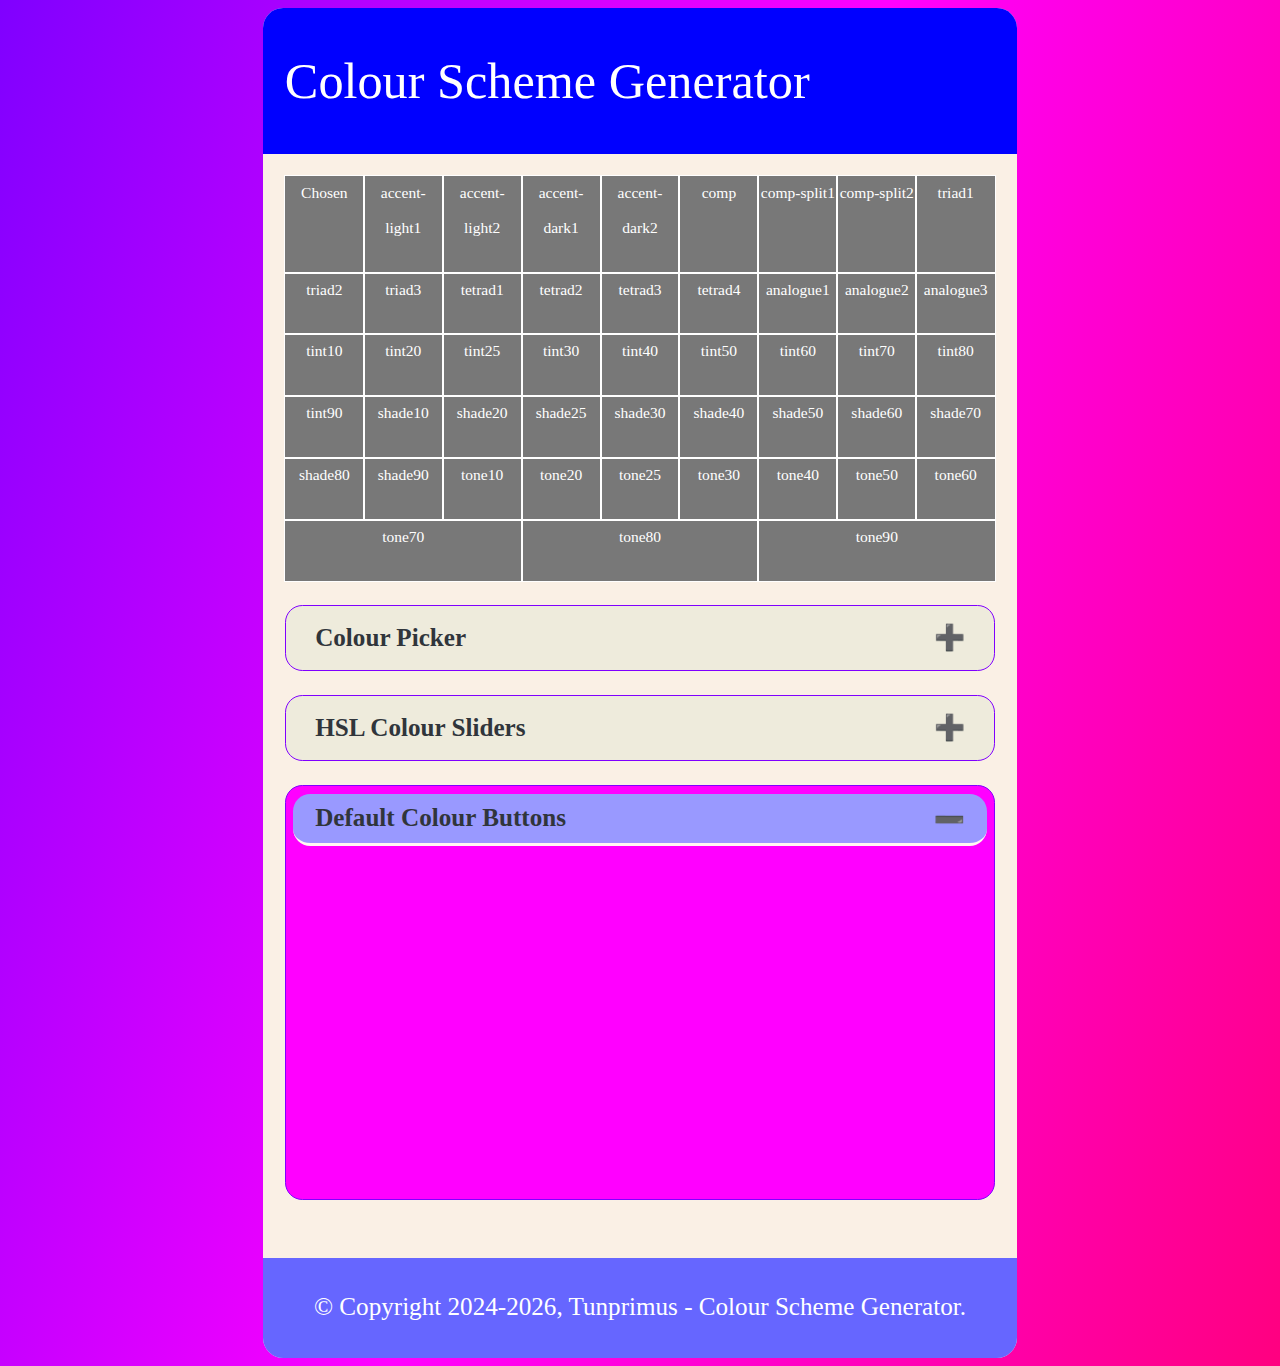
==== index.html @ 55b5ac32 "feat: Add more theme outputs" ====
<!DOCTYPE html>
<html lang="en-GB" dir="ltr">
<head>
	<meta charset="UTF-8">
	<meta name="viewport" content="width=device-width, initial-scale=1.0">
	<title>Colour Scheme Generator</title>
	<link rel="stylesheet" href="./src/css/style.css">
</head>
<body class="body">
	<div class="body-container">
		<header class="header">
			<h1 class="h1 page-title">Colour Scheme Generator</h1>
		</header>
		<main class="main">
			<!-- Display -->
			<section class="section section-output">
				<div class="output-div output-div__theme" id="output-div__theme" data-div-name="Chosen">Chosen</div>
				<div class="output-div output-div__accent-light1" id="output-div__accent-light1" data-div-name="accent-light1">accent-light1</div>
				<div class="output-div output-div__accent-light2" id="output-div__accent-light2" data-div-name="accent-light2">accent-light2</div>
				<div class="output-div output-div__accent-dark1" id="output-div__accent-dark1" data-div-name="accent-dark1">accent-dark1</div>
				<div class="output-div output-div__accent-dark2" id="output-div__accent-dark2" data-div-name="accent-dark2">accent-dark2</div>
				<div class="output-div output-div__complement" id="output-div__complement" data-div-name="comp">comp</div>
				<div class="output-div output-div__complement--split1" id="output-div__complement--split1" data-div-name="comp-split1">comp-split1</div>
				<div class="output-div output-div__complement--split2" id="output-div__complement--split2" data-div-name="comp-split2">comp-split2</div>
				<div class="output-div output-div__triad1" id="output-div__triad1" data-div-name="triad1">triad1</div>
				<div class="output-div output-div__triad2" id="output-div__triad2" data-div-name="triad2">triad2</div>
				<div class="output-div output-div__triad3" id="output-div__triad3" data-div-name="triad3">triad3</div>
				<div class="output-div output-div__tetrad1" id="output-div__tetrad1" data-div-name="tetrad1">tetrad1</div>
				<div class="output-div output-div__tetrad2" id="output-div__tetrad2" data-div-name="tetrad2">tetrad2</div>
				<div class="output-div output-div__tetrad3" id="output-div__tetrad3" data-div-name="tetrad3">tetrad3</div>
				<div class="output-div output-div__tetrad3" id="output-div__tetrad4" data-div-name="tetrad4">tetrad4</div>
				<div class="output-div output-div__analogue1" id="output-div__analogue1" data-div-name="analogue1">analogue1</div>
				<div class="output-div output-div__analogue2" id="output-div__analogue2" data-div-name="analogue2">analogue2</div>
				<div class="output-div output-div__analogue3" id="output-div__analogue3" data-div-name="analogue3">analogue3</div>
				<div class="output-div output-div__tint10" id="output-div__tint10" data-div-name="tint10">tint10</div>
				<div class="output-div output-div__tint20" id="output-div__tint20" data-div-name="tint20">tint20</div>
				<div class="output-div output-div__tint25" id="output-div__tint25" data-div-name="tint25">tint25</div>
				<div class="output-div output-div__tint30" id="output-div__tint30" data-div-name="tint30">tint30</div>
				<div class="output-div output-div__tint40" id="output-div__tint40" data-div-name="tint40">tint40</div>
				<div class="output-div output-div__tint50" id="output-div__tint50" data-div-name="tint50">tint50</div>
				<div class="output-div output-div__tint60" id="output-div__tint60" data-div-name="tint60">tint60</div>
				<div class="output-div output-div__tint70" id="output-div__tint70" data-div-name="tint70">tint70</div>
				<div class="output-div output-div__tint80" id="output-div__tint80" data-div-name="tint80">tint80</div>
				<div class="output-div output-div__tint90" id="output-div__tint90" data-div-name="tint90">tint90</div>
				<div class="output-div output-div__shade10" id="output-div__shade10" data-div-name="shade10">shade10</div>
				<div class="output-div output-div__shade20" id="output-div__shade20" data-div-name="shade20">shade20</div>
				<div class="output-div output-div__shade25" id="output-div__shade25" data-div-name="shade25">shade25</div>
				<div class="output-div output-div__shade30" id="output-div__shade30" data-div-name="shade30">shade30</div>
				<div class="output-div output-div__shade40" id="output-div__shade40" data-div-name="shade40">shade40</div>
				<div class="output-div output-div__shade50" id="output-div__shade50" data-div-name="shade50">shade50</div>
				<div class="output-div output-div__shade60" id="output-div__shade60" data-div-name="shade60">shade60</div>
				<div class="output-div output-div__shade70" id="output-div__shade70" data-div-name="shade70">shade70</div>
				<div class="output-div output-div__shade80" id="output-div__shade80" data-div-name="shade80">shade80</div>
				<div class="output-div output-div__shade90" id="output-div__shade90" data-div-name="shade90">shade90</div>
				<div class="output-div output-div__tone10" id="output-div__tone10" data-div-name="">tone10</div>
				<div class="output-div output-div__tone20" id="output-div__tone20" data-div-name="">tone20</div>
				<div class="output-div output-div__tone25" id="output-div__tone25" data-div-name="">tone25</div>
				<div class="output-div output-div__tone30" id="output-div__tone30" data-div-name="">tone30</div>
				<div class="output-div output-div__tone40" id="output-div__tone40" data-div-name="">tone40</div>
				<div class="output-div output-div__tone50" id="output-div__tone50" data-div-name="">tone50</div>
				<div class="output-div output-div__tone60" id="output-div__tone60" data-div-name="">tone60</div>
				<div class="output-div output-div__tone70" id="output-div__tone70" data-div-name="">tone70</div>
				<div class="output-div output-div__tone80" id="output-div__tone80" data-div-name="">tone80</div>
				<div class="output-div output-div__tone90" id="output-div__tone90" data-div-name="">tone90</div>
			</section> 

			<!-- Various form inputs -->
			<section class="section section-input">
				<form action="" class="form inputs-form" id="inputs-form">
					<details class="details colour-picker-details">
						<summary class="summary colour-picker__summary">Colour Picker</summary>
						<fieldset class="form-fieldset colour-picker">
							<legend class="legend"> </legend>
							<div class="colour-picker-container">
								<label for="colour-picker" class="label colour-picker__label">Pick colour</label>
								<input type="color" name="colour-picker" id="colour-picker" class="input colour-picker" value="#0000FF">
							</div>
						</fieldset>
					</details>
					
					<details class="details colour-slider-details">
						<summary class="summary colour-slider__summary">HSL Colour Sliders</summary>
						<fieldset class="form-fieldset colour-slider">
							<legend class="legend"> </legend>
							<div class="colour-slider-container">
								<label for="hue-slider" class="label hue-slider__label">Hue:</label>
								<input type="range" name="hue-slider" id="hue-slider" class="input hue-slider" min="0" max="360" step="1" value="240">
								<label for="sat-slider" class="label sat-slider__label">Saturation:</label>
								<input type="range" name="sat-slider" id="sat-slider" class="input sat-slider" min="0" max="100" step="1" value="100">
								<label for="light-slider" class="label light-slider__label">Lightness:</label>
								<input type="range" name="light-slider" id="light-slider" class="input light-slider" min="0" max="100" step="1" value="50">
								<button type="reset" id="reset-sliders" class="button reset-sliders">Reset</button>
							</div>
						</fieldset>
					</details>
					
					<details class="details colour-radios-details" open>
						<summary class="summary colour-radios__summary">Default Colour Buttons</summary>
						<fieldset class="form-fieldset colour-radios">
							<legend class="legend">Please select one of the default colours</legend>
							<div class="radios-container">
								<input type="radio" name="colour-scheme-default" id="radio-colour-name" class="input radio__input radio-colour-name" value="hsl(n, n%, n%)" data-name-colour="colour-name" hidden>
								<label for="radio-colour-name" class="label radio__label" hidden>colour-name</label>
								<input type="radio" name="colour-scheme-default" id="radio-agate-grey" class="input radio__input radio-agate-grey" value="hsl(75, 5%, 68%)" data-name-colour="agate-grey">
								<label for="radio-agate-grey" class="label radio__label">agate-grey</label>
								<input type="radio" name="colour-scheme-default" id="radio-alizarin-crimson" class="input radio__input radio-alizarin-crimson" value="hsl(16, 100%, 15%)" data-name-colour="alizarin-crimson">
								<label for="radio-alizarin-crimson" class="label radio__label">alizarin-crimson</label>
								<input type="radio" name="colour-scheme-default" id="radio-amethyst" class="input radio__input radio-amethyst" value="hsl(270, 50%, 60%)" data-name-colour="amethyst">
								<label for="radio-amethyst" class="label radio__label">amethyst</label>
								<input type="radio" name="colour-scheme-default" id="radio-aqua-blue" class="input radio__input radio-aqua-blue" value="hsl(180, 100%, 52%)" data-name-colour="aqua-blue">
								<label for="radio-aqua-blue" class="label radio__label">aqua-blue</label>
								<input type="radio" name="colour-scheme-default" id="radio-beige" class="input radio__input radio-beige" value="hsl(60, 56%, 91%)" data-name-colour="beige">
								<label for="radio-beige" class="label radio__label">beige</label>
								<input type="radio" name="colour-scheme-default" id="radio-beryl" class="input radio__input radio-beryl" value="hsl(174, 77%, 63%)" data-name-colour="beryl">
								<label for="radio-beryl" class="label radio__label">beryl</label>
								<input type="radio" name="colour-scheme-default" id="radio-blue" class="input radio__input radio-blue" value="hsl(240, 100%, 50%)" data-name-colour="blue">
								<label for="radio-blue" class="label radio__label">blue</label>
								<input type="radio" name="colour-scheme-default" id="radio-brass" class="input radio__input radio-brass" value="hsl(52, 47%, 48%)" data-name-colour="brass">
								<label for="radio-brass" class="label radio__label">brass</label>
								<input type="radio" name="colour-scheme-default" id="radio-bright-red" class="input radio__input radio-bright-red" value="hsl(0, 100%, 43%)" data-name-colour="bright-red">
								<label for="radio-bright-red" class="label radio__label">bright-red</label>
								<input type="radio" name="colour-scheme-default" id="radio-bronze" class="input radio__input radio-bronze" value="hsl(30, 61%, 50%)" data-name-colour="bronze">
								<label for="radio-bronze" class="label radio__label">bronze</label>
								<input type="radio" name="colour-scheme-default" id="radio-butter" class="input radio__input radio-butter" value="hsl(60, 100%, 91%)" data-name-colour="butter">
								<label for="radio-butter" class="label radio__label">butter</label>
								<input type="radio" name="colour-scheme-default" id="radio-carbuncle" class="input radio__input radio-carbuncle" value="hsl(351, 49%, 39%)" data-name-colour="carbuncle">
								<label for="radio-carbuncle" class="label radio__label">carbuncle</label>
								<input type="radio" name="colour-scheme-default" id="radio-cadmium-yellow" class="input radio__input radio-cadmium-yellow" value="hsl(56, 100%, 50%)" data-name-colour="cadmium-yellow">
								<label for="radio-cadmium-yellow" class="label radio__label">cadmium-yellow</label>
								<input type="radio" name="colour-scheme-default" id="radio-chalcedony" class="input radio__input radio-chalcedony" value="hsl(228, 31%, 59%)" data-name-colour="chalcedony">
								<label for="radio-chalcedony" class="label radio__label">chalcedony</label>
								<input type="radio" name="colour-scheme-default" id="radio-charcoal" class="input radio__input radio-charcoal" value="hsl(210, 35%, 9%)" data-name-colour="charcoal">
								<label for="radio-charcoal" class="label radio__label">charcoal</label>
								<input type="radio" name="colour-scheme-default" id="radio-chrysolite" class="input radio__input radio-chrysolite" value="hsl(74, 54%, 27%)" data-name-colour="chrysolite">
								<label for="radio-chrysolite" class="label radio__label">chrysolite</label>
								<input type="radio" name="colour-scheme-default" id="radio-chrysoprasus" class="input radio__input radio-chrysoprasus" value="hsl(159, 97%, 26%)" data-name-colour="chrysoprasus">
								<label for="radio-chrysoprasus" class="label radio__label">chrysoprasus</label>
								<input type="radio" name="colour-scheme-default" id="radio-cocoa-brown" class="input radio__input radio-cocoa-brown" value="hsl(17, 13%, 10%)" data-name-colour="cocoa-brown">
								<label for="radio-cocoa-brown" class="label radio__label">cocoa-brown</label>
								<input type="radio" name="colour-scheme-default" id="radio-darkblue" class="input radio__input radio-darkblue" value="hsl(240, 100%, 27%)" data-name-colour="darkblue">
								<label for="radio-darkblue" class="label radio__label">darkblue</label>
								<input type="radio" name="colour-scheme-default" id="radio-dark-sienna" class="input radio__input radio-dark-sienna" value="hsl(14, 51%, 25%)" data-name-colour="dark-sienna">
								<label for="radio-dark-sienna" class="label radio__label">dark-sienna</label>
								<input type="radio" name="colour-scheme-default" id="radio-darkslategrey" class="input radio__input radio-darkslategrey" value="hsl(180, 25%, 25%)" data-name-colour="darkslategrey">
								<label for="radio-darkslategrey" class="label radio__label">darkslategrey</label>
								<input type="radio" name="colour-scheme-default" id="radio-dimgrey" class="input radio__input radio-dimgrey" value="hsl(0, 0%, 41%)" data-name-colour="dimgrey">
								<label for="radio-dimgrey" class="label radio__label">dimgrey</label>
								<input type="radio" name="colour-scheme-default" id="radio-dual-theme-grey" class="input radio__input radio-dual-theme-grey" value="hsl(0, 0%, 47%)" data-name-colour="dual-theme-grey">
								<label for="radio-dual-theme-grey" class="label radio__label">dual-theme-grey</label>
								<input type="radio" name="colour-scheme-default" id="radio-ebony" class="input radio__input radio-ebony" value="hsl(16, 10%, 21%)" data-name-colour="ebony">
								<label for="radio-ebony" class="label radio__label">ebony</label>
								<input type="radio" name="colour-scheme-default" id="radio-emerald-variant" class="input radio__input radio-emerald-variant" value="hsl(151, 100%, 21%)" data-name-colour="emerald-variant">
								<label for="radio-emerald-variant" class="label radio__label">emerald-variant</label>
								<input type="radio" name="colour-scheme-default" id="radio-emerald" class="input radio__input radio-emerald" value="hsl(140,52%,55%)" data-name-colour="emerald">
								<label for="radio-emerald" class="label radio__label">emerald</label>
								<input type="radio" name="colour-scheme-default" id="radio-gold" class="input radio__input radio-gold" value="hsl(51, 100%, 50%)" data-name-colour="gold">
								<label for="radio-gold" class="label radio__label">gold</label>
								<input type="radio" name="colour-scheme-default" id="radio-green" class="input radio__input radio-green" value="hsl(120, 100%, 50%)" data-name-colour="green">
								<label for="radio-green" class="label radio__label">green</label>
								<input type="radio" name="colour-scheme-default" id="radio-grey" class="input radio__input radio-grey" value="hsl(0, 0%, 50%)" data-name-colour="grey">
								<label for="radio-grey" class="label radio__label">grey</label>
								<input type="radio" name="colour-scheme-default" id="radio-hotpink" class="input radio__input radio-hotpink" value="hsl(330, 100%, 71%)" data-name-colour="hotpink">
								<label for="radio-hotpink" class="label radio__label">hotpink</label>
								<input type="radio" name="colour-scheme-default" id="radio-indian-yellow" class="input radio__input radio-indian-yellow" value="hsl(43, 100%, 50%)" data-name-colour="indian-yellow">
								<label for="radio-indian-yellow" class="label radio__label">indian-yellow</label>
								<input type="radio" name="colour-scheme-default" id="radio-indigo" class="input radio__input radio-indigo" value="hsl(275, 100%, 25%)" data-name-colour="indigo">
								<label for="radio-indigo" class="label radio__label">indigo</label>
								<input type="radio" name="colour-scheme-default" id="radio-ivory" class="input radio__input radio-ivory" value="hsl(60, 100%, 97%)" data-name-colour="ivory">
								<label for="radio-ivory" class="label radio__label">ivory</label>
								<input type="radio" name="colour-scheme-default" id="radio-jacinth" class="input radio__input radio-jacinth" value="hsl(13, 100%, 51%)" data-name-colour="jacinth">
								<label for="radio-jacinth" class="label radio__label">jacinth</label>
								<input type="radio" name="colour-scheme-default" id="radio-jasper-modern" class="input radio__input radio-jasper-modern" value="hsl(359, 66%, 54%)" data-name-colour="jasper-modern">
								<label for="radio-jasper-modern" class="label radio__label">jasper-modern</label>
								<input type="radio" name="colour-scheme-default" id="radio-jasper" class="input radio__input radio-jasper" value="hsl(8, 61%, 53%)" data-name-colour="jasper">
								<label for="radio-jasper" class="label radio__label">jasper</label>
								<input type="radio" name="colour-scheme-default" id="radio-light-olive" class="input radio__input radio-light-olive" value="hsl(63, 33%, 86%)" data-name-colour="light-olive">
								<label for="radio-light-olive" class="label radio__label">light-olive</label>
								<input type="radio" name="colour-scheme-default" id="radio-ligure" class="input radio__input radio-ligure" value="hsl(210, 61%, 38%)" data-name-colour="ligure">
								<label for="radio-ligure" class="label radio__label">ligure</label>
								<input type="radio" name="colour-scheme-default" id="radio-linen" class="input radio__input radio-linen" value="hsl(31, 68%, 94%)" data-name-colour="linen">
								<label for="radio-linen" class="label radio__label">linen</label>
								<input type="radio" name="colour-scheme-default" id="radio-midnight-black" class="input radio__input radio-midnight-black" value="hsl(0, 0%, 0%)" data-name-colour="midnight-black">
								<label for="radio-midnight-black" class="label radio__label">midnight-black</label>
								<input type="radio" name="colour-scheme-default" id="radio-midnightblue" class="input radio__input radio-midnightblue" value="hsl(240, 64%, 27%)" data-name-colour="midnightblue">
								<label for="radio-midnightblue" class="label radio__label">midnightblue</label>
								<input type="radio" name="colour-scheme-default" id="radio-navy" class="input radio__input radio-navy" value="hsl(240, 100%, 25%)" data-name-colour="navy">
								<label for="radio-navy" class="label radio__label">navy</label>
								<input type="radio" name="colour-scheme-default" id="radio-off-white-1" class="input radio__input radio-off-white-1" value="hsl(0, 0%, 97%)" data-name-colour="off-white-1">
								<label for="radio-off-white-1" class="label radio__label">off-white-1</label>
								<input type="radio" name="colour-scheme-default" id="radio-off-white-2" class="input radio__input radio-off-white-2" value="hsl(0, 0%, 98%)" data-name-colour="off-white-2">
								<label for="radio-off-white-2" class="label radio__label">off-white-2</label>
								<input type="radio" name="colour-scheme-default" id="radio-off-white-3" class="input radio__input radio-off-white-3" value="hsl(0, 0%, 95%)" data-name-colour="off-white-3">
								<label for="radio-off-white-3" class="label radio__label">off-white-3</label>
								<input type="radio" name="colour-scheme-default" id="radio-off-white-4" class="input radio__input radio-off-white-4" value="hsl(30, 8%, 95%)" data-name-colour="off-white-4">
								<label for="radio-off-white-4" class="label radio__label">off-white-4</label>
								<input type="radio" name="colour-scheme-default" id="radio-off-white-5" class="input radio__input radio-off-white-5" value="hsl(210, 25%, 98%)" data-name-colour="off-white-5">
								<label for="radio-off-white-5" class="label radio__label">off-white-5</label>
								<input type="radio" name="colour-scheme-default" id="radio-off-white-6" class="input radio__input radio-off-white-6" value="hsl(0, 0%, 99%)" data-name-colour="off-white-6">
								<label for="radio-off-white-6" class="label radio__label">off-white-6</label>
								<input type="radio" name="colour-scheme-default" id="radio-off-white-7" class="input radio__input radio-off-white-7" value="hsl(0, 0%, 88%)" data-name-colour="off-white-7">
								<label for="radio-off-white-7" class="label radio__label">off-white-7</label>
								<input type="radio" name="colour-scheme-default" id="radio-olive" class="input radio__input radio-olive" value="hsl(60, 100%, 25%)" data-name-colour="olive">
								<label for="radio-olive" class="label radio__label">olive</label>
								<input type="radio" name="colour-scheme-default" id="radio-onyx" class="input radio__input radio-onyx" value="hsl(0, 0%, 6%)" data-name-colour="onyx">
								<label for="radio-onyx" class="label radio__label">onyx</label>
								<input type="radio" name="colour-scheme-default" id="radio-orange" class="input radio__input radio-orange" value="hsl(39, 100%, 50%)" data-name-colour="orange">
								<label for="radio-orange" class="label radio__label">orange</label>
								<input type="radio" name="colour-scheme-default" id="radio-pearl" class="input radio__input radio-pearl" value="hsl(42, 45%, 85%)" data-name-colour="pearl">
								<label for="radio-pearl" class="label radio__label">pearl</label>
								<input type="radio" name="colour-scheme-default" id="radio-phthalo-blue" class="input radio__input radio-phthalo-blue" value="hsl(251, 100%, 13%)" data-name-colour="phthalo-blue">
								<label for="radio-phthalo-blue" class="label radio__label">phthalo-blue</label>
								<input type="radio" name="colour-scheme-default" id="radio-phthalo-green" class="input radio__input radio-phthalo-green" value="hsl(199, 58%, 15%)" data-name-colour="phthalo-green">
								<label for="radio-phthalo-green" class="label radio__label">phthalo-green</label>
								<input type="radio" name="colour-scheme-default" id="radio-prussian-blue" class="input radio__input radio-prussian-blue" value="hsl(215, 94%, 14%)" data-name-colour="prussian-blue">
								<label for="radio-prussian-blue" class="label radio__label">prussian-blue</label>
								<input type="radio" name="colour-scheme-default" id="radio-purple" class="input radio__input radio-purple" value="hsl(300, 100%, 25%)" data-name-colour="purple">
								<label for="radio-purple" class="label radio__label">purple</label>
								<input type="radio" name="colour-scheme-default" id="radio-red" class="input radio__input radio-red" value="hsl(0, 100%, 50%)" data-name-colour="red">
								<label for="radio-red" class="label radio__label">red</label>
								<input type="radio" name="colour-scheme-default" id="radio-ruby" class="input radio__input radio-ruby" value="hsl(337, 86%, 47%)" data-name-colour="ruby">
								<label for="radio-ruby" class="label radio__label">ruby</label>
								<input type="radio" name="colour-scheme-default" id="radio-sap-green" class="input radio__input radio-sap-green" value="hsl(129, 68%, 12%)" data-name-colour="sap-green">
								<label for="radio-sap-green" class="label radio__label">sap-green</label>
								<input type="radio" name="colour-scheme-default" id="radio-sapphire" class="input radio__input radio-sapphire" value="hsl(216, 85%, 39%)" data-name-colour="sapphire">
								<label for="radio-sapphire" class="label radio__label">sapphire</label>
								<input type="radio" name="colour-scheme-default" id="radio-sardius" class="input radio__input radio-sardius" value="hsl(10, 82%, 29%)" data-name-colour="sardius">
								<label for="radio-sardius" class="label radio__label">sardius</label>
								<input type="radio" name="colour-scheme-default" id="radio-sardonyx" class="input radio__input radio-sardonyx" value="hsl(1, 75%, 57%)" data-name-colour="sardonyx">
								<label for="radio-sardonyx" class="label radio__label">sardonyx</label>
								<input type="radio" name="colour-scheme-default" id="radio-scarlet" class="input radio__input radio-scarlet" value="hsl(8, 100%, 50%)" data-name-colour="scarlet">
								<label for="radio-scarlet" class="label radio__label">scarlet</label>
								<input type="radio" name="colour-scheme-default" id="radio-silver" class="input radio__input radio-silver" value="hsl(0, 0%, 75%)" data-name-colour="silver">
								<label for="radio-silver" class="label radio__label">silver</label>
								<input type="radio" name="colour-scheme-default" id="radio-solarised-black" class="input radio__input radio-solarised-black" value="hsl(214, 88%, 24%)" data-name-colour="solarised-black">
								<label for="radio-solarised-black" class="label radio__label">solarised-black</label>
								<input type="radio" name="colour-scheme-default" id="radio-solarised-blue" class="input radio__input radio-solarised-blue" value="hsl(205, 69%, 49%)" data-name-colour="solarised-blue">
								<label for="radio-solarised-blue" class="label radio__label">solarised-blue</label>
								<input type="radio" name="colour-scheme-default" id="radio-solarised-brblack" class="input radio__input radio-solarised-brblack" value="hsl(192, 100%, 11%)" data-name-colour="solarised-brblack">
								<label for="radio-solarised-brblack" class="label radio__label">solarised-brblack</label>
								<input type="radio" name="colour-scheme-default" id="radio-solarised-brblue" class="input radio__input radio-solarised-brblue" value="hsl(186, 8%, 55%)" data-name-colour="solarised-brblue">
								<label for="radio-solarised-brblue" class="label radio__label">solarised-brblue</label>
								<input type="radio" name="colour-scheme-default" id="radio-solarised-brcyan" class="input radio__input radio-solarised-brcyan" value="hsl(180, 7%, 60%)" data-name-colour="solarised-brcyan">
								<label for="radio-solarised-brcyan" class="label radio__label">solarised-brcyan</label>
								<input type="radio" name="colour-scheme-default" id="radio-solarised-brgreen" class="input radio__input radio-solarised-brgreen" value="hsl(194, 14%, 40%)" data-name-colour="solarised-brgreen">
								<label for="radio-solarised-brgreen" class="label radio__label">solarised-brgreen</label>
								<input type="radio" name="colour-scheme-default" id="radio-solarised-brmagenta" class="input radio__input radio-solarised-brmagenta" value="hsl(237, 43%, 60%)" data-name-colour="solarised-brmagenta">
								<label for="radio-solarised-brmagenta" class="label radio__label">solarised-brmagenta</label>
								<input type="radio" name="colour-scheme-default" id="radio-solarised-brred" class="input radio__input radio-solarised-brred" value="hsl(18, 80%, 44%)" data-name-colour="solarised-brred">
								<label for="radio-solarised-brred" class="label radio__label">solarised-brred</label>
								<input type="radio" name="colour-scheme-default" id="radio-solarised-brwhite" class="input radio__input radio-solarised-brwhite" value="hsl(44, 87%, 94%)" data-name-colour="solarised-brwhite">
								<label for="radio-solarised-brwhite" class="label radio__label">solarised-brwhite</label>
								<input type="radio" name="colour-scheme-default" id="radio-solarised-bryellow" class="input radio__input radio-solarised-bryellow" value="hsl(196, 13%, 45%)" data-name-colour="solarised-bryellow">
								<label for="radio-solarised-bryellow" class="label radio__label">solarised-bryellow</label>
								<input type="radio" name="colour-scheme-default" id="radio-solarised-cyan" class="input radio__input radio-solarised-cyan" value="hsl(175, 59%, 40%)" data-name-colour="solarised-cyan">
								<label for="radio-solarised-cyan" class="label radio__label">solarised-cyan</label>
								<input type="radio" name="colour-scheme-default" id="radio-solarised-green" class="input radio__input radio-solarised-green" value="hsl(68, 100%, 30%)" data-name-colour="solarised-green">
								<label for="radio-solarised-green" class="label radio__label">solarised-green</label>
								<input type="radio" name="colour-scheme-default" id="radio-solarised-magenta" class="input radio__input radio-solarised-magenta" value="hsl(331, 64%, 52%)" data-name-colour="solarised-magenta">
								<label for="radio-solarised-magenta" class="label radio__label">solarised-magenta</label>
								<input type="radio" name="colour-scheme-default" id="radio-solarised-red" class="input radio__input radio-solarised-red" value="hsl(1, 71%, 52%)" data-name-colour="solarised-red">
								<label for="radio-solarised-red" class="label radio__label">solarised-red</label>
								<input type="radio" name="colour-scheme-default" id="radio-solarised-white" class="input radio__input radio-solarised-white" value="hsl(46, 42%, 88%)" data-name-colour="solarised-white">
								<label for="radio-solarised-white" class="label radio__label">solarised-white</label>
								<input type="radio" name="colour-scheme-default" id="radio-solarised-yellow" class="input radio__input radio-solarised-yellow" value="hsl(45, 100%, 35%)" data-name-colour="solarised-yellow">
								<label for="radio-solarised-yellow" class="label radio__label">solarised-yellow</label>
								<input type="radio" name="colour-scheme-default" id="radio-titanium-white" class="input radio__input radio-titanium-white" value="hsl(0, 0%, 100%)" data-name-colour="titanium-white">
								<label for="radio-titanium-white" class="label radio__label">titanium-white</label>
								<input type="radio" name="colour-scheme-default" id="radio-topaz" class="input radio__input radio-topaz" value="hsl(35, 100%, 74%)" data-name-colour="topaz">
								<label for="radio-topaz" class="label radio__label">topaz</label>
								<input type="radio" name="colour-scheme-default" id="radio-van-dyke-brown" class="input radio__input radio-van-dyke-brown" value="hsl(28, 24%, 11%)" data-name-colour="van-dyke-brown">
								<label for="radio-van-dyke-brown" class="label radio__label">van-dyke-brown</label>
								<input type="radio" name="colour-scheme-default" id="radio-violet" class="input radio__input radio-violet" value="hsl(300, 76%, 72%)" data-name-colour="violet">
								<label for="radio-violet" class="label radio__label">violet</label>
								<input type="radio" name="colour-scheme-default" id="radio-white" class="input radio__input radio-white" value="hsl(0, 0%, 100%)" data-name-colour="white">
								<label for="radio-white" class="label radio__label">white</label>
								<input type="radio" name="colour-scheme-default" id="radio-yellow" class="input radio__input radio-yellow" value="hsl(60, 100%, 50%)" data-name-colour="yellow">
								<label for="radio-yellow" class="label radio__label">yellow</label>
								<input type="radio" name="colour-scheme-default" id="radio-yellow-ochre" class="input radio__input radio-yellow-ochre" value="hsl(47, 100%, 39%)" data-name-colour="yellow-ochre">
								<label for="radio-yellow-ochre" class="label radio__label">yellow-ochre</label>
								<input type="radio" name="colour-scheme-default" id="radio-colour-name" class="input radio__input radio-colour-name" value="hsl(n, n%, n%)" data-name-colour="colour-name" hidden>
								<label for="radio-colour-name" class="label radio__label" hidden>colour-name</label>
							</div>
						</fieldset>
					</details>
					
				</form>
			</section>
		</main>
		<footer class="footer">
			<div class="footer__item">
        <!-- http://billpatrianakos.me/blog/2014/12/31/a-better-way-to-display-the-current-year-i -->
        <p>&copy; Copyright 2024<script type="text/javascript">new Date().getFullYear() > 2024 && document.write("-" + new Date().getFullYear()); </script>, Tunprimus - Colour Scheme Generator.</p>
      </div>
		</footer>
	</div>
</body>
</html>
---- src/css/style.css ----
:root {
	/* Preferred colours variables */
	--agate-grey: hsl(75, 5%, 68%);
	--agate-grey: #AFB1A9;
	--agate-grey: rgb(175, 177, 169);
	--alizarin-crimson: hsl(16, 100%, 15%);
	--alizarin-crimson: #4E1500;
	--alizarin-crimson: rgb(77, 20, 0);
	--amethyst: hsl(270, 50%, 60%);
	--amethyst: #9966CC;
	--amethyst: rgb(153, 102, 204);
	--aqua-blue: hsl(180, 100%, 52%);
	--aqua-blue: #0AFFFF;
	--aqua-blue: rgb(10, 255, 255);
	--beige: hsl(60, 56%, 91%);
	--beige: #F5F5DC;
	--beige: rgb(245, 245, 219);
	--beryl: hsl(174, 77%, 63%);
	--beryl: #56E9DB;
	--beryl: rgb(88, 233, 219);
	--blue: hsl(240, 100%, 50%);
	--blue: #0000FF;
	--blue: rgb(0, 0, 255);
	--brass: hsl(52, 47%, 48%);
	--brass: #B5A642;
	--brass: rgb(180, 165, 65);
	--bright-red: hsl(0, 100%, 43%);
	--bright-red: #DB0000;
	--bright-red: rgb(219, 0, 0);
	--bronze: hsl(30, 61%, 50%);
	--bronze: #CD7F32;
	--bronze: rgb(205, 128, 50);
	--butter: hsl(60, 100%, 91%);
	--butter: #FFFFD2;
	--butter: rgb(255, 255, 209);
	--carbuncle: hsl(351, 49%, 39%);
	--carbuncle: #943241;
	--carbuncle: rgb(148, 51, 65);
	--cadmium-yellow: hsl(56, 100%, 50%);
	--cadmium-yellow: #FFEC00;
	--cadmium-yellow: rgb(255, 238, 0);
	--chalcedony: hsl(228, 31%, 59%);
	--chalcedony: #7784B8;
	--chalcedony: rgb(118, 131, 183);
	--charcoal: hsl(210, 35%, 9%);
	--charcoal: #101820;
	--charcoal: rgb(15, 23, 31);
	--chrysolite: hsl(74, 54%, 27%);
	--chrysolite: #5A6C20;
	--chrysolite: rgb(89, 106, 32);
	--chrysoprasus: hsl(159, 97%, 26%);
	--chrysoprasus: #028255;
	--chrysoprasus: rgb(2, 131, 86);
	--cocoa-brown: hsl(17, 13%, 10%);
	--cocoa-brown: #1E1917;
	--cocoa-brown: rgb(29, 24, 22);
	--darkblue: hsl(240, 100%, 27%);
	--darkblue: #00008B;
	--darkblue: rgb(0, 0, 138);
	--dark-sienna: hsl(14, 51%, 25%);
	--dark-sienna: #5F2E1F;
	--dark-sienna: rgb(96, 46, 31);
	--darkslategrey: hsl(180, 25%, 25%);
	--darkslategrey: #2F4F4F;
	--darkslategrey: rgb(48, 80, 80);
	--dimgrey: hsl(0, 0%, 41%);
	--dimgrey: #696969;
	--dimgrey: rgb(105, 105, 105);
	--dual-theme-grey: hsl(0, 0%, 47%);
	--dual-theme-grey: #777777;
	--dual-theme-grey: rgb(120, 120, 120);
	--ebony: hsl(16, 10%, 21%);
	--ebony: #3C3431;
	--ebony: rgb(59, 51, 48);
	--emerald-variant: hsl(151, 100%, 21%);
	--emerald-variant: #006B37;
	--emerald-variant: rgb(0, 107, 55);
	--emerald: hsl(140,52%,55%);
	--emerald: #50C878;
	--emerald: rgb(81, 200, 120);
	--gold: hsl(51, 100%, 50%);
	--gold: #FFD700;
	--gold: rgb(255, 217, 0);
	--green: hsl(120, 100%, 50%);
	--green: #00FF00;
	--green: rgb(0, 255, 0);
	--grey: hsl(0, 0%, 50%);
	--grey: #808080;
	--grey: rgb(128, 128, 128);
	--hotpink: hsl(330, 100%, 71%);
	--hotpink: #FF69B4;
	--hotpink: rgb(255, 107, 181);
	--indian-yellow: hsl(43, 100%, 50%);
	--indian-yellow: #FFB800;
	--indian-yellow: rgb(255, 183, 0);
	--indigo: hsl(275, 100%, 25%);
	--indigo: #4B0082;
	--indigo: rgb(74, 0, 128);
	--ivory: hsl(60, 100%, 97%);
	--ivory: #FFFFF0;
	--ivory: rgb(255, 255, 240);
	--jacinth: hsl(13, 100%, 51%);
	--jacinth: #FF3A03;
	--jacinth: rgb(255, 59, 5);
	--jasper-modern: hsl(359, 66%, 54%);
	--jasper-modern: #D73B3E;
	--jasper-modern: rgb(215, 60, 63);
	--jasper: hsl(8, 61%, 53%);
	--jasper: #D05340;
	--jasper: rgb(208, 82, 62);
	--light-olive: hsl(63, 33%, 86%);
	--light-olive: #E7E8D1;
	--light-olive: rgb(230, 231, 208);
	--ligure: hsl(210, 61%, 38%);
	--ligure: #26619C;
	--ligure: rgb(38, 97, 156);
	--linen: hsl(31, 68%, 94%);
	--linen: #FAF0E6;
	--linen: rgb(250, 240, 229);
	--midnight-black: hsl(0, 0%, 0%);
	--midnight-black: #000000;
	--midnight-black: rgb(0, 0, 0);
	--midnightblue: hsl(240, 64%, 27%);
	--midnightblue: #191970;
	--midnightblue: rgb(25, 25, 113);
	--navy: hsl(240, 100%, 25%);
	--navy: #000080;
	--navy: rgb(0, 0, 128);
	--off-white-1: hsl(0, 0%, 97%);
	--off-white-1: #F7F7F7;
	--off-white-1: rgb(247, 247, 247);
	--off-white-2: hsl(0, 0%, 98%);
	--off-white-2: #FAFAFA;
	--off-white-2: rgb(250, 250, 250);
	--off-white-3: hsl(0, 0%, 95%);
	--off-white-3: #F2F2F2;
	--off-white-3: rgb(242, 242, 242);
	--off-white-4: hsl(30, 8%, 95%);
	--off-white-4: #F3F2F1;
	--off-white-4: rgb(243, 242, 241);
	--off-white-5: hsl(210, 25%, 98%);
	--off-white-5: #F9FAFB;
	--off-white-5: rgb(249, 250, 251);
	--off-white-6: hsl(0, 0%, 99%);
	--off-white-6: #FCFCFC;
	--off-white-6: rgb(252, 252, 252);
	--off-white-7: hsl(0, 0%, 88%);
	--off-white-7: #E0E0E0;
	--off-white-7: rgb(224, 224, 224);
	--olive: hsl(60, 100%, 25%);
	--olive: #808000;
	--olive: rgb(128, 128, 0);
	--onyx: hsl(0, 0%, 6%);
	--onyx: #0F0F0F;
	--onyx: rgb(15, 15, 15);
	--orange: hsl(39, 100%, 50%);
	--orange: #FFA500;
	--orange: rgb(255, 166, 0);
	--pearl: hsl(42, 45%, 85%);
	--pearl: #EAE0C8;
	--pearl: rgb(234, 224, 200);
	--phthalo-blue: hsl(251, 100%, 13%);
	--phthalo-blue: #0C0040;
	--phthalo-blue: rgb(12, 0, 66);
	--phthalo-green: hsl(199, 58%, 15%);
	--phthalo-green: #102E3C;
	--phthalo-green: rgb(16, 46, 60);
	--prussian-blue: hsl(215, 94%, 14%);
	--prussian-blue: #021E44;
	--prussian-blue: rgb(2, 30, 69);
	--purple: hsl(300, 100%, 25%);
	--purple: #800080;
	--purple: rgb(128, 0, 128);
	--red: hsl(0, 100%, 50%);
	--red: #FF0000;
	--red: rgb(255, 0, 0);
	--ruby: hsl(337, 86%, 47%);
	--ruby: #E0115F;
	--ruby: rgb(223, 17, 96);
	--sap-green: hsl(129, 68%, 12%);
	--sap-green: #0A3410;
	--sap-green: rgb(10, 51, 16);
	--sapphire: hsl(216, 85%, 39%);
	--sapphire: #0F52BA;
	--sapphire: rgb(15, 83, 184);
	--sardius: hsl(10, 82%, 29%);
	--sardius: #87210D;
	--sardius: rgb(135, 34, 13);
	--sardonyx: hsl(1, 75%, 57%);
	--sardonyx: #E4433F;
	--sardonyx: rgb(228, 66, 63);
	--scarlet: hsl(8, 100%, 50%);
	--scarlet: #FF2400;
	--scarlet: rgb(255, 34, 0);
	--silver: hsl(0, 0%, 75%);
	--silver: #C0C0C0;
	--silver: rgb(191, 191, 191);
	--solarised-black: hsl(214, 88%, 24%);
	--solarised-black: #073672;
	--solarised-black: rgb(7, 54, 115);
	--solarised-blue: hsl(205, 69%, 49%);
	--solarised-blue: #268BD2;
	--solarised-blue: rgb(39, 139, 211);
	--solarised-brblack: hsl(192, 100%, 11%);
	--solarised-brblack: #002B36;
	--solarised-brblack: rgb(0, 45, 56);
	--solarised-brblue: hsl(186, 8%, 55%);
	--solarised-brblue: #839496;
	--solarised-brblue: rgb(131, 148, 149);
	--solarised-brcyan: hsl(180, 7%, 60%);
	--solarised-brcyan: #93A1A1;
	--solarised-brcyan: rgb(146, 160, 160);
	--solarised-brgreen: hsl(194, 14%, 40%);
	--solarised-brgreen: #586E75;
	--solarised-brgreen: rgb(88, 110, 116);
	--solarised-brmagenta: hsl(237, 43%, 60%);
	--solarised-brmagenta: #6C71C4;
	--solarised-brmagenta: rgb(109, 114, 197);
	--solarised-brred: hsl(18, 80%, 44%);
	--solarised-brred: #CB4B16;
	--solarised-brred: rgb(202, 76, 22);
	--solarised-brwhite: hsl(44, 87%, 94%);
	--solarised-brwhite: #FDF6E3;
	--solarised-brwhite: rgb(253, 246, 226);
	--solarised-bryellow: hsl(196, 13%, 45%);
	--solarised-bryellow: #657B83;
	--solarised-bryellow: rgb(100, 122, 130);
	--solarised-cyan: hsl(175, 59%, 40%);
	--solarised-cyan: #2AA198;
	--solarised-cyan: rgb(42, 162, 152);
	--solarised-green: hsl(68, 100%, 30%);
	--solarised-green: #859900;
	--solarised-green: rgb(133, 153, 0);
	--solarised-magenta: hsl(331, 64%, 52%);
	--solarised-magenta: #D33682;
	--solarised-magenta: rgb(211, 54, 130);
	--solarised-red: hsl(1, 71%, 52%);
	--solarised-red: #DC322F;
	--solarised-red: rgb(220, 49, 46);
	--solarised-white: hsl(46, 42%, 88%);
	--solarised-white: #EEE8D5;
	--solarised-white: rgb(237, 231, 212);
	--solarised-yellow: hsl(45, 100%, 35%);
	--solarised-yellow: #B58900;
	--solarised-yellow: rgb(179, 134, 0);
	--titanium-white: hsl(0, 0%, 100%);
	--titanium-white: #FFFFFF;
	--titanium-white: rgb(255, 255, 255);
	--topaz: hsl(35, 100%, 74%);
	--topaz: #FFC87C;
	--topaz: rgb(255, 200, 122);
	--van-dyke-brown: hsl(28, 24%, 11%);
	--van-dyke-brown: #221B15;
	--van-dyke-brown: rgb(35, 28, 21);
	--violet: hsl(300, 76%, 72%);
	--violet: #EE82EE;
	--violet: rgb(238, 129, 238);
	--white: hsl(0, 0%, 100%);
	--white: #FFFFFF;
	--white: rgb(255, 255, 255);
	--yellow: hsl(60, 100%, 50%);
	--yellow: #FFFF00;
	--yellow: rgb(255, 255, 0);
	--yellow-ochre: hsl(47, 100%, 39%);
	--yellow-ochre: #c79b00;
	--yellow-ochre: rgb(199, 156, 0);

	/** --blue: hsl(240, 100%, 50%);
	--blue: #0000FF;
	--blue: rgb(0, 0, 255); */
	/** --ivory: hsl(60, 100%, 97%); */
	--hue: 240;
	--sat: 100%;
	--lig: 50%;
	/** ---ivory: rgb(255, 255, 240); */
	--red: 0;
	--green: 0;
	--blue: 255;
	/**
	* Jewel palette safe saturation between 73 - 83
	*/
	--sat-73: 73%;
	--sat-74: 74%;
	--sat-75: 75%;
	--sat-76: 76%;
	--sat-77: 77%;
	--sat-78: 78%;
	--sat-79: 79%;
	--sat-80: 80%;
	--sat-81: 81%;
	--sat-82: 82%;
	--sat-83: 83%;

	/**
	* Jewel palette safe brightness/lightness between 56 - 76
	*/
	--lig-56: 56%;
	--lig-57: 57%;
	--lig-58: 58%;
	--lig-59: 59%;
	--lig-60: 60%;
	--lig-61: 61%;
	--lig-62: 62%;
	--lig-63: 63%;
	--lig-64: 64%;
	--lig-65: 65%;
	--lig-66: 66%;
	--lig-67: 67%;
	--lig-68: 68%;
	--lig-69: 69%;
	--lig-70: 70%;
	--lig-71: 71%;
	--lig-72: 72%;
	--lig-73: 73%;
	--lig-74: 74%;
	--lig-75: 75%;
	--lig-76: 76%;

	/**
	* Pastel palette safe saturation range
	*/
	--sat-lowest-for-low-end: 14%;
	--sat-highest-for-low-end: 89%;
	--sat-lowest-for-high-end: 21%;
	--sat-highest-for-high-end: 96%;

	/**
	* Earth palette safe saturation range
	*/
	--sat-earth-lowest: 26%;
	--sat-earth-highest: 41%;

	/**
	* Earth palette safe brightness/lightness range
	*/
	--lig-earth-lowest: 36%;
	--lig-earth-highest: 77%;

	/**
	* Neutral palette safe saturation range
	*/
	--sat-neutral-lowest: 1%;
	--sat-neutral-highest: 4%;

	/**
	* Neutral palette safe brightness/lightness range
	*/
	--lig-neutral-lowest: 58%;
	--lig-neutral-highest: 99%;

	/**
	* Fluorescent palette safe saturation range
	*/
	--sat-fluorescent-lowest: 63%;
	--sat-fluorescent-highest: 100%;

	/**
	* Fluorescent palette safe brightness/lightness range
	*/
	--lig-fluorescent-lowest: 82%;
	--lig-fluorescent-highest: 100%;

	/** Monochromatic scaling safe values are between 25% to 60% */
	--scale-10: 10%;
	--scale-20: 20%;
	--scale-25: 25%;
	--scale-30: 30%;
	--scale-40: 40%;
	--scale-50: 50%;
	--scale-60: 60%;
	--scale-70: 70%;
	--scale-80: 80%;
	--scale-90: 90%;

	--colour-wheel-range: 360;

	--hue-cpl: calc((var(--hue) + 180) - var(--colour-wheel-range));

	--hue-split-cpl-1: calc((var(--hue) + 150) - var(--colour-wheel-range));
	--hue-split-cpl-2: calc((var(--hue) + 210) - var(--colour-wheel-range));

	--hue-triad-1: calc((var(--hue) + 120) - var(--colour-wheel-range));
	--hue-triad-2: calc((var(--hue) + 240) - var(--colour-wheel-range));

	--hue-tetrad-1: calc((var(--hue) + 90) - var(--colour-wheel-range));
	--hue-tetrad-2: calc((var(--hue) + 180) - var(--colour-wheel-range));
	--hue-tetrad-3: calc((var(--hue) + 270) - var(--colour-wheel-range));

	--hue-analog-1: calc((var(--hue) + 30) - var(--colour-wheel-range));
	--hue-analog-2: calc((var(--hue) + 60) - var(--colour-wheel-range));
	--hue-analog-3: calc((var(--hue) + 90) - var(--colour-wheel-range));

	/** */
	--theme-colour: hsl(var(--hue), var(--sat), var(--lig));
	--lighten-percentage: 20%;
	--darken-percentage: 15%;

	--theme-colour--complement: hsl(var(--hue-cpl), var(--sat), var(--lig));
	--theme-colour--complement-split1: hsl(var(--hue-split-cpl-1), var(--sat), var(--lig));
	--theme-colour--complement-split2: hsl(var(--hue-split-cpl-2), var(--sat), var(--lig));
	--theme-colour--triad1: hsl(var(--hue-triad-1), var(--sat), var(--lig));
	--theme-colour--triad2: hsl(var(--hue-triad-2), var(--sat), var(--lig));
	--theme-colour--tetrad1: hsl(var(--hue-tetrad-1), var(--sat), var(--lig));
	--theme-colour--tetrad2: hsl(var(--hue-tetrad-2), var(--sat), var(--lig));
	--theme-colour--tetrad3: hsl(var(--hue-tetrad-3), var(--sat), var(--lig));
	--theme-colour--analogue1: hsl(var(--hue-analog-1), var(--sat), var(--lig));
	--theme-colour--analogue2: hsl(var(--hue-analog-2), var(--sat), var(--lig));
	--theme-colour--analogue3: hsl(var(--hue-analog-3), var(--sat), var(--lig));

	--theme-colour--tint10: hsl(var(--hue), var(--sat), calc(var(--lig) + var(--scale-10)));
	--theme-colour--tint20: hsl(var(--hue), var(--sat), calc(var(--lig) + var(--scale-20)));
	--theme-colour--tint25: hsl(var(--hue), var(--sat), calc(var(--lig) + var(--scale-25)));
	--theme-colour--tint30: hsl(var(--hue), var(--sat), calc(var(--lig) + var(--scale-30)));
	--theme-colour--tint40: hsl(var(--hue), var(--sat), calc(var(--lig) + var(--scale-40)));
	--theme-colour--tint50: hsl(var(--hue), var(--sat), calc(var(--lig) + var(--scale-50)));
	--theme-colour--tint60: hsl(var(--hue), var(--sat), calc(var(--lig) + var(--scale-60)));
	--theme-colour--tint70: hsl(var(--hue), var(--sat), calc(var(--lig) + var(--scale-70)));
	--theme-colour--tint80: hsl(var(--hue), var(--sat), calc(var(--lig) + var(--scale-80)));
	--theme-colour--tint90: hsl(var(--hue), var(--sat), calc(var(--lig) + var(--scale-90)));

	--theme-colour--shade10: hsl(var(--hue), var(--sat), calc(var(--lig) - var(--scale-10)));
	--theme-colour--shade20: hsl(var(--hue), var(--sat), calc(var(--lig) - var(--scale-20)));
	--theme-colour--shade25: hsl(var(--hue), var(--sat), calc(var(--lig) - var(--scale-25)));
	--theme-colour--shade30: hsl(var(--hue), var(--sat), calc(var(--lig) - var(--scale-30)));
	--theme-colour--shade40: hsl(var(--hue), var(--sat), calc(var(--lig) - var(--scale-40)));
	--theme-colour--shade50: hsl(var(--hue), var(--sat), calc(var(--lig) - var(--scale-50)));
	--theme-colour--shade60: hsl(var(--hue), var(--sat), calc(var(--lig) - var(--scale-60)));
	--theme-colour--shade70: hsl(var(--hue), var(--sat), calc(var(--lig) - var(--scale-70)));
	--theme-colour--shade80: hsl(var(--hue), var(--sat), calc(var(--lig) - var(--scale-80)));
	--theme-colour--shade90: hsl(var(--hue), var(--sat), calc(var(--lig) - var(--scale-90)));

	--theme-colour--tone10: hsl(var(--hue), calc(var(--sat) + var(--scale-10)), var(--lig));
	--theme-colour--tone20: hsl(var(--hue), calc(var(--sat) + var(--scale-20)), var(--lig));
	--theme-colour--tone25: hsl(var(--hue), calc(var(--sat) + var(--scale-25)), var(--lig));
	--theme-colour--tone30: hsl(var(--hue), calc(var(--sat) + var(--scale-30)), var(--lig));
	--theme-colour--tone40: hsl(var(--hue), calc(var(--sat) + var(--scale-40)), var(--lig));
	--theme-colour--tone50: hsl(var(--hue), calc(var(--sat) + var(--scale-50)), var(--lig));
	--theme-colour--tone60: hsl(var(--hue), calc(var(--sat) + var(--scale-60)), var(--lig));
	--theme-colour--tone70: hsl(var(--hue), calc(var(--sat) + var(--scale-70)), var(--lig));
	--theme-colour--tone80: hsl(var(--hue), calc(var(--sat) + var(--scale-80)), var(--lig));
	--theme-colour--tone90: hsl(var(--hue), calc(var(--sat) + var(--scale-90)), var(--lig));

	--accent-1-light-theme: hsl(var(--hue), var(--sat), calc(var(--lig) - var(--darken-percentage)));
	--accent-2-light-theme: hsl(var(--hue), calc(var(--sat) - var(--darken-percentage)), calc(var(--lig) - (var(--golden-ratio) * var(--lighten-percentage))));
	--accent-1-dark-theme: hsl(var(--hue), var(--sat), calc(var(--lig) + (2 * var(--lighten-percentage))));
	--accent-2-dark-theme: hsl(var(--hue), calc(var(--sat) + var(--lighten-percentage)), calc(var(--lig) + (var(--golden-ratio) * var(--lighten-percentage))));

	/**-- Change contrastThreshold to 50% when L value of colour equals 50% --**/
	--contrast-threshold: 60%;
	--switch: calc((var(--lig) - var(--contrast-threshold)) * -100);
	--theme-text-colour: hsl(0, 0%, var(--switch));
	--accessible-colour-rgb: calc(((((var(--red) * 299) + (var(--green) * 587) + (var(--blue) * 114)) / 1000) - 128) * -1000);

	--accordion-border-colour: hsl(0, 0%, 50%);

	--font-stack-body: system-ui, -apple-system, BlinkMacSystemFont, ̈́"Segoe UI", Roboto, Oxygen-Sans, Ubuntu, Cantarell, SFProDisplay-Regular, Inter, "Fira Sans", "Open Sans", "Droid Sans", "Nimbus Sans", "DejaVu Sans", "Helvetica Neue", Helvetica, Arial, Poppins, Verdana, Tahoma, Arimo, sans-serif;

	/* General ratios */
	--golden-ratio: 1.618;
	--perfect-fifth: 1.500;
	--augmented-fourth: 1.414;
	--perfect-fourth: 1.333;
	--major-third: 1.250;
	--minor-third: 1.200;
	--major-second: 1.125;
	--minor-second: 1.067;

	--min-font-size: 20;
	--max-font-size: 32;
	--min-viewport-width: 320;
	--max-viewport-width: 2560;

	--custom-font-size-7: calc((1px * var(--min-font-size)) + (((var(--max-font-size) - var(--min-font-size)) * (100vw - (1px * var(--min-viewport-width)))) / (var(--max-viewport-width) - var(--min-viewport-width))));
	min-height: 0vw;

	--font-scale-ratio: var(--golden-ratio); /* input one of the above */
	/* >>> Modular scale: https://every-layout.dev/rudiments/modular-scale/ */
	--fs-5: calc(var(--fs-4) / var(--font-scale-ratio));
	--fs-4: calc(var(--fs-3) / var(--font-scale-ratio));
	--fs-3: calc(var(--fs-2) / var(--font-scale-ratio));
	--fs-2: calc(var(--fs-1) / var(--font-scale-ratio));
	--fs-1: calc(var(--fs0) / var(--font-scale-ratio));
	--fs0: var(--custom-font-size-7);
	--fs1: calc(var(--fs0) * var(--font-scale-ratio));
	--fs2: calc(var(--fs1) * var(--font-scale-ratio));
	--fs3: calc(var(--fs2) * var(--font-scale-ratio));
	--fs4: calc(var(--fs3) * var(--font-scale-ratio));
	--fs5: calc(var(--fs4) * var(--font-scale-ratio));

	/* Column size */
	--grid-min: 30ch;
	--grid-min--1: 20ch;
	--grid-min--2: 10ch;
	--flex-min: 35rem;
	--pancake-min: var(--grid-min);
	--max-number-of-column: 4;
	--breakpoint-size: 480;

	/* >>> Contextual Spacing For Intrinsic Web Design: https://moderncss.dev/contextual-spacing-for-intrinsic-web-design/ */
	/* Paddings, Margins, Gaps */
	--padding-XS: clamp(0.5rem, 1.5%, 0.75rem);
	--padding-S: clamp(1rem, 3%, 1.5rem);
	--padding-M: clamp(1.5rem, 6%, 3rem);
	--padding-L: clamp(3rem, 12%, 6rem);
	--padding-XL: clamp(6rem, 24%, 12rem);
	/* https://matthewjamestaylor.com/responsive-padding */
	--responsive-space--XXL: calc(48px + 1.5625vw);
	--responsive-space--XL: calc(32px + 1.5625vw);
	--responsive-space--L: calc(24px + 1.5625vw);
	--responsive-space: calc(16px + 1.5625vw);
	--responsive-space--M: calc(8px + 1.5625vw);
	--responsive-space--S: calc(4px + 1.5625vw);
	--responsive-space--XS: calc(2px + 1.5625vw);
	--responsive-space--XXS: calc(0.1px + 0.5625vw);

	--margin-XS: min(1rem, 2vh);
	--margin-S: min(2rem, 4vh);
	--margin-M: min(4rem, 8vh);
	--margin-L: min(8rem, 16vh);
	--margin-XL: min(16rem, 32vh);

	--layout-gap-XS: clamp(0.5rem, 1.5vmax, 0.75rem);
	--layout-gap-S: clamp(1rem, 3vmax, 1.5rem);
	--layout-gap-M: clamp(1.5rem, 6vmax, 3rem);
	--layout-gap-L: clamp(3rem, 8vmax, 4rem);
	--layout-gap-XL: clamp(6rem, 16vmax, 8rem);

	--flexbox-albatross-margin: 0.1rem;
	--flexbox-albatross-container-size: 30rem;
	--flexbox-albatross-modifier: calc(var(--flexbox-albatross-container-size) - 100%);
	/*-- End of paddings, margins and gaps --*/

	--border-radius-value--S: 0.2rem;
	--border-radius-value: 0.4rem;
	--border-radius-value--M: 0.8rem;
	--border-radius-value--L: 1.2rem;
	--border-radius-circle-value: 50%;
	--border-radius-elliptic-value: 25%;

	--radio-input-size: 18px;

	tab-size: 4 !important;
	color-scheme: light dark;
}

/* -------------------------------------- */
/*              RESETS                    */
/* -------------------------------------- */
*,
*::before,
*::after {
	-webkit-box-sizing: border-box;
	-moz-box-sizing: border-box;
	box-sizing: border-box;
	background-repeat: no-repeat;
	min-width: 0;
	max-width: 100%;
	/** overflow-x: hidden; */
	position: relative;
}

*::before,
*::after {
	text-decoration: inherit;
	vertical-align: inherit;
}

.hidden,
[hidden] {
	display: none !important;
}

/* CSS Height That Works in Both Modern and Legacy Browsers | https://stackoverflow.com/a/65836306 */
/**
* @author: Leonid Fenko
* @link: https://dev.to/fenok/stretching-body-to-full-viewport-height-the-missing-way-2ghd
*/

html {
	min-height: 100%;
	display: flex;
	flex-direction: column;
	font-size: calc(15px + 0.390625vw);
	font-size: var(--custom-font-size-7);
	scroll-behavior: smooth;
	text-rendering: optimizeLegibility;
	-webkit-text-size-adjust: 100%;
	-moz-text-size-adjust: 100%;
	text-size-adjust: 100%;
	-webkit-tap-highlight-color: transparent;
}

body {
	flex-grow: 1;
	font-family: var(--font-stack-body);
	line-height: var(--golden-ratio);
	line-height: calc(1.618rem - (1.618 - 1.3) * ((100vw - 21rem) / (35 - 21)));
	line-height: calc(3px + 2.5ex + 3px);
	-webkit-font-smoothing: antialiased;
}

h1,
h2,
h3,
h4 {
	text-wrap: balance;
	word-wrap: break-word;
}

p {
	max-width: 65ch;
}

/* HTML5 blocks - needed in older browsers */
article,
aside,
details,
figcaption,
figure,
hgroup,
nav,
section {
	display: block;
}

ol,
ul {
	list-style: none;
	list-style-position: unset;
}

ol[role="list"],
ul[role="list"] {
	list-style: none;
	list-style-position: unset;
}

a,
button,
input,
select,
textarea,
label,
summary {
	touch-action: manipulation;
}

/**
 * @workaround Remove focus from tabindex="-1" elements which are only script focusable
 * @link https://code.google.com/p/chromium/issues/detail?id=37721
 */
[tabindex="-1"]:focus {
	outline: none;
}

/**
 * Make underline position and width constant regardless of text size and weight.
		(0.0625rem = 1px underline for 16px root font size)
 * @link https://danburzo.ro/snippets/css-reset/
*/
a {
	text-underline-offset: 0.15em;
	text-decoration-thickness: max(1px, 0.0625rem);
}

a,
a:link,
a:visited,
a:focus,
a:hover,
a:active {
	text-decoration: inherit;
	color: inherit;
	display: inline-block;
	background-color: transparent;
	word-wrap: break-word;
}

a:not([class]) {
	text-decoration-skip-ink: auto;
	color: currentColor;
}

audio,
img,
picture,
video,
iframe,
canvas,
object,
embed,
svg  {
	display: block;
	max-width: 100%;
	height: auto;
	border-style: none;
}

img {
	width: auto\9;
	width: inherit; /* This makes auto-resizing with max-width 100% and height auto work in IE8 */
	max-height: 100%;
	max-width: 100%;
}

audio:not([controls]) {
	display: none;
}

svg {
	fill: currentColor;
	overflow: hidden;
}

fieldset {
	margin: 0;
	padding: 0;
	border: 0;
}

button,
input,
optgroup,
select,
textarea {
	font: inherit;
	font-size: 100%;
	vertical-align: middle;
}

input,
textarea {
	-o-user-select: auto;
	-ms-user-select: auto;
	-moz-user-select: auto;
	-webkit-user-select: auto;
	user-select: auto;
}

button,
select {
	text-transform: none;
}

button,
[type="button"],
[type="reset"],
[type="submit"] {
	-webkit-appearance: button;
	appearance: button;
	cursor: pointer;
}

button:disabled,
[type="button"]:disabled,
[type="reset"]:disabled,
[type="submit"]:disabled {
	cursor: default;
}

input:focus,
button:focus,
textarea:focus,
select:focus {
	outline: none;
}

input[type="button"] {
	cursor: pointer;
}

[type="button"],
[type="reset"],
[type="submit"],
[type="image"],
[type="checkbox"],
[type="radio"] {
	cursor: pointer;
}

input[type="text"],
input[type="number"],
select,
textarea {
	font-size: 16px;
}

input,
label {
  cursor: pointer;
}

[type="number"] {
	-moz-appearance: textfield;
	appearance: textfield;
}

/**
* What is Cross-Browser Compatibility? How to Build Websites that Work Everywhere
* @link https://www.freecodecamp.org/news/what-is-cross-browser-compatibility/
*/
::placeholder { /* Chrome, Firefox, Opera, Safari 10.1+ */
	color: #909090;
	opacity: 1; /* Firefox */
}

input.studentid:-ms-input-placeholder { /* Microsoft Edge */
	color: #909090;
}

button {
	border: none;
	border-radius: 0.8rem;
	font-family: inherit;
	color: inherit;
	background-color: transparent;
	cursor: pointer;
}

button[disabled] {
	background-color: inherit;
	background-color: var(--dual-theme-grey);
	opacity: 0.5;
	cursor: not-allowed;
	pointer-events: none;
}

p,
li,
h1,
h2,
h3,
h4,
h5,
h6 {
	overflow-wrap: break-word;
	-webkit-hyphens: auto;
	hyphens: auto;
	font-weight: 400;
}

small {
	font-size: 80%;
}

sup,
sub {
	font-size: 75%;
	line-height: 0;
	position: relative;
	vertical-align: baseline;
}

sub {
	bottom: -0.25em;
}

sup {
	top: -0.5em;
}

table {
	border-color: inherit;
	border-collapse: collapse;
	text-indent: 0;
	max-width: 100%;
	margin-bottom: var(--responsive-space--M);
}

caption {
	text-align: left;
}

th,
td {
	text-align: start;
	vertical-align: top;
}

th {
	font-weight: bold;
}

textarea {
	resize: vertical;
	white-space: revert;
}

textarea:not([rows]) {
	min-height: 10rem;
}

details {
	display: block;
}

details summary {
	cursor: pointer;
}

summary {
	display: list-item;
}

hr {
	display: block;
	box-sizing: content-box;
	height: 0;
	overflow: visible;
	border-top-width: 0.0625rem;
	margin: 0;
	clear: both;
	color: inherit;
}

code {
	word-wrap: break-word;
}

pre {
	font-family: monospace;
	font-size: inherit;
	display: block;
	overflow: auto;
	tab-size: 4;
	white-space: pre-wrap;
	word-break: break-all;
}

code,
kbd,
samp {
	font-family: monospace;
	font-size: inherit;
}

progress {
	vertical-align: baseline;
}

:-moz-focusring {
	outline: auto;
}

select:disabled {
	opacity: inherit;
}

[contenteditable]:focus {
	outline: auto;
}

/* For Chrome, Firefox, and Edge */
.customised-scrollbar {
	-webkit-scrollbar: thin;
	scrollbar-width: thin;
	-webkit-scrollbar-color: #C0C0C0 #F0F0F0;
	scrollbar-color: #C0C0C0 #F0F0F0;
}

/* For Safari */
.mostly-customised-scrollbar::-webkit-scrollbar {
	width: 5px;
	height: 8px;
	background-color: #AAAAAA; /* or add it to the track */
}

::-webkit-inner-spin-button,
::-webkit-outer-spin-button {
	height: auto;
}

[type="search"] {
	-webkit-appearance: textfield;
	appearance: textfield;
	outline-offset: -2px;
}

::-webkit-search-decoration {
	-webkit-appearance: none;
}

::-webkit-file-upload-button {
	-webkit-appearance: button;
	font: inherit;
}

:is(a, button, input, textarea, summary) {
	--outline-size: max(2px, 0.08em);
	--outline-style: solid;
	--outline-color: currentColor;
}

:is(a, button, input, textarea, summary):focus {
	outline: var(--outline-size) var(--outline-style) var(--outline-color);
	outline-offset: var(--outline-offset, var(--outline-size));
}

:is(a, button, input, textarea, summary):focus-visible {
	outline: var(--outline-size) var(--outline-style) var(--outline-color);
	outline-offset: var(--outline-offset, var(--outline-size));
}

:is(a, button, input, textarea, summary):focus:not(:focus-visible) {
	outline: none;
}

:target {
	scroll-margin-block: 5ex;
}

/* For frameworks */
#root,
#__next {
	isolation: isolate;
}

/*-- End of Resets --*/

.body {
	background-color: var(--theme-colour--analogue1);
	background: linear-gradient(110deg, var(--theme-colour--analogue1), var(--theme-colour--analogue2), var(--theme-colour--analogue3));
	color: var(--theme-text-colour);
}

.body-container {
	display: flex;
	flex-direction: column;
	/** justify-content: space-around; */
	align-items: center;
	max-width: 30rem;
	height: 100%;
	margin-left: auto;
	margin-right: auto;
	background-color: var(--linen);
	border-radius: var(--border-radius-value--M);
	position: relative;
}

.body-container > * {
	flex-grow: 1;
}

.header,
.main,
.footer {
	width: 100%;
	padding: var(--responsive-space--XS);
}

.header {
	background-color: var(--theme-colour);
	border-top-left-radius: var(--border-radius-value--M);
	border-top-right-radius: var(--border-radius-value--M);
}

.main {
	margin-bottom: var(--responsive-space);
	background-color: var(--linen);
}

.section-output {
	display: flex;
	flex-wrap: wrap;
	justify-content: center;
	min-height: 45vh;
	background-color: var(--dual-theme-grey);
}

.section-output > * {
	flex: 1 1 var(--grid-min--2);
}

.output-div {
	outline: 0.01rem solid white;
	font-size: 0.618rem;
	align-self: auto;
	text-align: center;
}

.section-input {
	border-radius: var(--border-radius-value);
}

.inputs-form > .details {
	margin-top: var(--responsive-space--S);
}

/**
 * @section Details and Accordion
 * Styling for details and accordion.
 */

.details .summary {
	cursor: pointer;
}

.details > .summary::-webkit-details-marker {
	display: none;
}

.summary {
	list-style: none;
	display: flex;
	justify-content: space-between;
	align-items: center;
	padding: var(--responsive-space--XXS) var(--responsive-space--XS);
	font-weight: bold;
	color: #30353B;
}

.summary::after {
	content: "\2795";
	transition: 0.618s;
}

.details[open] > .summary {
	background-color: var(--theme-colour--analogue1);
	background-color: var(--theme-colour--tint30);
	border-bottom: 0.125rem solid #FFF9F1;
	border-radius: calc(var(--border-radius-value) + var(--responsive-space--XXS)); /* https://twitter.com/lilykonings/status/1567317037126680576/photo/1 */
}

.details[open] > .summary::after {
	transform: rotate(-180deg);
	content: "\2796";
}

.details {
	background-color: #EEEBDC;
	border: 0.01rem solid var(--theme-colour--analogue1);
	border-radius: calc(var(--border-radius-value) + var(--responsive-space--XXS)); /* https://twitter.com/lilykonings/status/1567317037126680576/photo/1 */
	box-shadow: var(--box-shadow1);
	padding: var(--responsive-space--XXS);
}

.details[open] {
	background-color: var(--theme-colour--analogue2, #FF00FF);
}

.form-fieldset {
	opacity: 0;
	margin-bottom: 1.618rem;
}

.details[open] .form-fieldset {
	animation: fade-in 0.3s linear forwards;
}

@keyframes fade-in {
	0% {
		opacity: 0;
	}
	100% {
		opacity: 1;
	}
}

.details > .summary:focus {
	outline: none;
}

.summary:focus-visible {
	outline: 0.1875rem dotted #FF0060;
}



/**
 * @section Inputs
 * Styling for inputs.
 */
.input {
	min-height: 1.5rem;
	font-size: 1rem;
	font-size: max(16px, 1em);
	font-family: inherit;
	padding: 0.25em 0.5em;
	background-color: var(--solarised-white);
	border: 0.125rem solid var(--input-border);
	border-radius: var(--border-radius-value);
}

.input:focus {
	border-color: hsl(var(--input-focus-h), var(--input-focus-s), var(--input-focus-l));
	box-shadow: 0 0 0 0.1875rem hsla(var(--input-focus-h), var(--input-focus-s), calc(var(--input-focus-l) + 40%), 0.8);
	outline: 3px solid transparent;
}

.input:hover {
	outline: 0.1rem solid var(--theme-colour--complement--split2);
}

.input[disabled] {
	--input-border: var(--text-grey25);
	background-color: var(--text-grey75);
	cursor: not-allowed;
}

.radios-container {
	position: relative;
	display: flex;
	flex-wrap: wrap;
	justify-content: space-between;
	align-items: center;
	max-height: 30vh;
	overflow-y: auto;
}

.radios-container > * {
	flex: 1 1 var(--grid-min--1);
}

input[type="radio"] {
	position: absolute;
	top: auto;
	overflow: hidden;
	clip: rect(0.0625rem, 0.0625rem, 0.0625rem, 0.0625rem);
	clip: rect(0 0 0 0);
	width: 0.0625rem;
	height: 0.0625rem;
	padding: 0;
	border: 0;
	white-space: nowrap;
	-webkit-clip-path: inset(50%);
	clip-path: inset(50%);
}

input[type="radio"] + label {
	content: "";
	display: inline-block;
	/** margin: -2px; */
	padding: 0.25rem 0.5rem;
	margin-bottom: 0;
	font-size: 1rem;
	line-height: 1.15;
	color: #333333;
	text-align: center;
	text-shadow: 0 0.0625rem 0.0625rem rgba(255,255,255,0.75);
	vertical-align: middle;
	cursor: pointer;
	background-color: #F5F5F5;
	background-image: -o-linear-gradient(top,#FFFFFF,#E6E6E6);
	background-image: -moz-linear-gradient(top,#FFFFFF,#E6E6E6);
	background-image: -webkit-linear-gradient(top,#FFFFFF,#E6E6E6);
	background-image: linear-gradient(to bottom,#FFFFFF,#E6E6E6);
	background-repeat: repeat-x;
	border: 0.0625rem solid #CCCCCC;
	border-color: #E6E6E6 #E6E6E6 #BFBFBF;
	border-color: rgba(0,0,0,0.1) rgba(0,0,0,0.1) rgba(0,0,0,0.25);
	border-bottom-color: #B3B3B3;
	filter: progid:DXImageTransform.Microsoft.gradient(startColorstr='#FFFFFFFF',endColorstr='#FFE6E6E6',GradientType=0);
	filter: progid:DXImageTransform.Microsoft.gradient(enabled=false);
	-webkit-box-shadow: inset 0 0.0625rem 0 rgba(255,255,255,0.2),0 0.0625rem 0.125rem rgba(0,0,0,0.05);
	-moz-box-shadow: inset 0 0.0625rem 0 rgba(255,255,255,0.2),0 0.0625rem 0.125rem rgba(0,0,0,0.05);
	box-shadow: inset 0 0.0625rem 0 rgba(255,255,255,0.2),0 0.0625rem 0.125rem rgba(0,0,0,0.05);
	transition: all 0.1s ease-out;
}

input[type="radio"]:checked + label {
	background-image: none;
	outline: 0;
	-webkit-box-shadow: inset 0 0.125rem 0.25rem rgba(0,0,0,0.15),0 0.0625rem 0.125rem rgba(0,0,0,0.05);
	-moz-box-shadow: inset 0 0.125rem 0.25rem rgba(0,0,0,0.15),0 0.0625rem 0.125rem rgba(0,0,0,0.05);
	box-shadow: inset 0 0.125rem 0.25rem rgba(0,0,0,0.15),0 0.0625rem 0.125rem rgba(0,0,0,0.05);
	background-color:#E0E0E0;
}

.radio__label {
	margin: var(--responsive-space--XXS);
	border-radius: var(--responsive-space--XS);
}




.footer {
	align-self: flex-end;
	padding: var(--responsive-space--XXS) var(--responsive-space--XS);
	background-color: var(--theme-colour--tint20, hsl(240, 100%, 70%));
	border-bottom-left-radius: var(--border-radius-value--M);
	border-bottom-right-radius: var(--border-radius-value--M);
	text-align: center;
}



/* -------------------------------------- */
/*              MEDIA QUERIES             */
/* -------------------------------------- */
/* Tablet portrait only */
@media (min-width: 600px) and (max-width: 899px) {/**...*/}
/* Tablet landscape only */
@media (min-width: 900px) and (max-width: 1199px) {/**...*/}
/* Desktop only */
@media (min-width: 1200px) and (max-width: 1799px) {/**...*/}
/* Big desktop upwards */
@media (min-width: 1200px) {/**...*/}

/* Prevent scaling beyond this breakpoint */
@media (min-width: 2560px) {
	:root {
		font-size: 32px;
	}
}

@media (prefers-color-scheme: dark) {
	:root {
		--cocoa-brown: #1E1917;
		--cocoa-brown: hsl(17, 13%, 10%);
	}
	html, body {
		background-color: var(--cocoa-brown);
	}
}

@media (prefers-reduced-motion: reduce) {
	html:focus-within {
		scroll-behavior: auto;
	}

	*,
	*::before,
	*::after {
		animation-duration: 0.01ms !important;
		animation-iteration-count: 1 !important;
		transition-duration: 0.01ms !important;
		scroll-behavior: auto !important;
	}
}
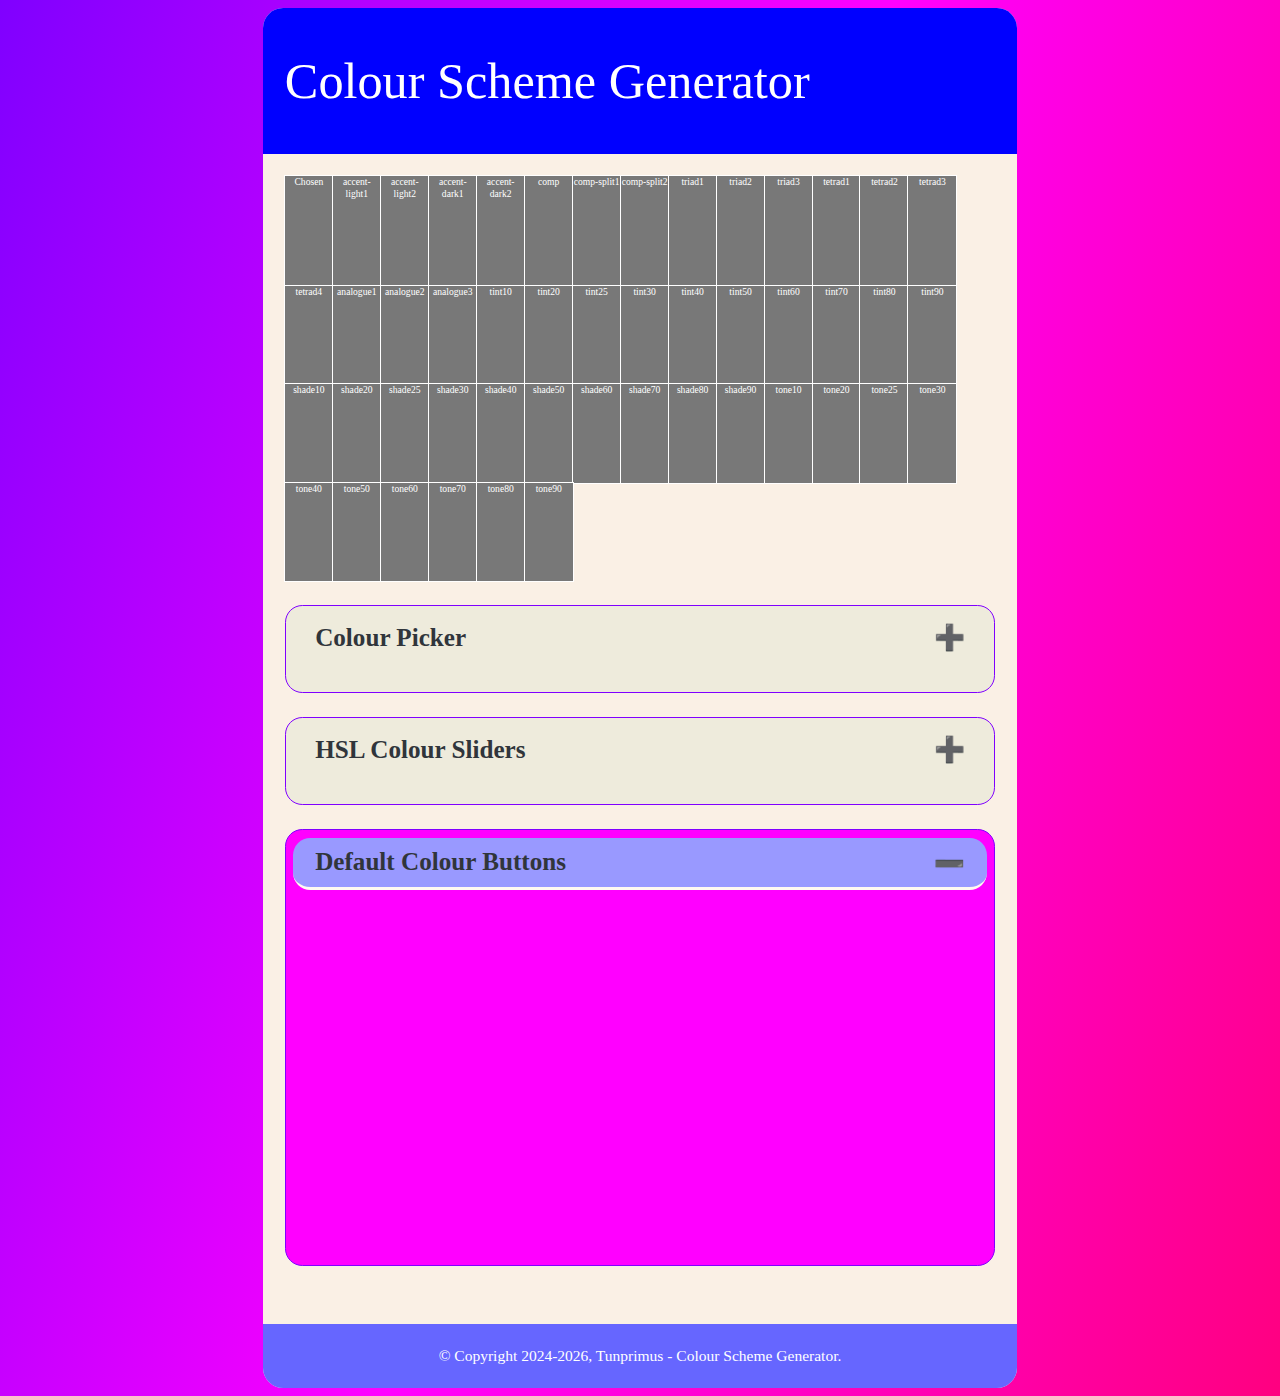
==== commit 25ccab3f: "fix: Add and group sliders with value display spans" ====
--- a/index.html
+++ b/index.html
@@ -84,11 +84,21 @@
 							<legend class="legend"> </legend>
 							<div class="colour-slider-container">
 								<label for="hue-slider" class="label hue-slider__label">Hue:</label>
-								<input type="range" name="hue-slider" id="hue-slider" class="input hue-slider" min="0" max="360" step="1" value="240">
+								<div class="colour-slider-input__wrapper">
+									<input type="range" name="hue-slider" id="hue-slider" class="input colour-slider__input hue-slider" min="0" max="360" step="0.1" value="240">
+									<span id="hue-value" class="hue-value colour-slider-input__span hue-slider__span">240deg</span>
+								</div>
 								<label for="sat-slider" class="label sat-slider__label">Saturation:</label>
-								<input type="range" name="sat-slider" id="sat-slider" class="input sat-slider" min="0" max="100" step="1" value="100">
+								<div class="colour-slider-input__wrapper">
+									<input type="range" name="sat-slider" id="sat-slider" class="input colour-slider__input sat-slider" min="0" max="100" step="0.1" value="100">
+									<span id="sat-value" class="sat-value colour-slider-input__span sat-slider__span">100%</span>
+								</div>
 								<label for="light-slider" class="label light-slider__label">Lightness:</label>
-								<input type="range" name="light-slider" id="light-slider" class="input light-slider" min="0" max="100" step="1" value="50">
+								<div class="colour-slider-input__wrapper">
+									<input type="range" name="light-slider" id="light-slider" class="input colour-slider__input light-slider" min="0" max="100" step="0.1" value="50">
+									<span id="light-value" class="light-value colour-slider-input__span light-slider__span">50%</span>
+								</div>
+								
 								<button type="reset" id="reset-sliders" class="button reset-sliders">Reset</button>
 							</div>
 						</fieldset>
--- a/src/css/style.css
+++ b/src/css/style.css
@@ -491,6 +491,7 @@
 	--grid-min: 30ch;
 	--grid-min--1: 20ch;
 	--grid-min--2: 10ch;
+	--grid-min--3: 25ch;
 	--flex-min: 35rem;
 	--pancake-min: var(--grid-min);
 	--max-number-of-column: 4;
@@ -1062,20 +1063,24 @@
 .section-output {
 	display: flex;
 	flex-wrap: wrap;
-	justify-content: center;
+	justify-content: flex-start;
+	align-items: stretch;
 	min-height: 45vh;
+	background-color: transparent;
+}
+
+.section-output > * {
+	flex: 0 1 var(--grid-min--2);
 	background-color: var(--dual-theme-grey);
-}
-
-.section-output > * {
-	flex: 1 1 var(--grid-min--2);
 }
 
 .output-div {
 	outline: 0.01rem solid white;
-	font-size: 0.618rem;
 	align-self: auto;
+	font-size: var(--fs-2);
+	line-height: var(--minor-third);
 	text-align: center;
+	vertical-align: middle;
 }
 
 .section-input {
@@ -1105,6 +1110,7 @@
 	justify-content: space-between;
 	align-items: center;
 	padding: var(--responsive-space--XXS) var(--responsive-space--XS);
+	margin-bottom: var(--responsive-space--XS);
 	font-weight: bold;
 	color: #30353B;
 }
@@ -1164,6 +1170,168 @@
 	outline: 0.1875rem dotted #FF0060;
 }
 
+.colour-slider-container {
+	display: flex;
+	flex-wrap: wrap;
+	justify-content: flex-start;
+}
+
+.colour-slider-container > * {
+	flex: 1 1 var(--grid-min--3);
+}
+
+.colour-slider-input__wrapper {
+	display: flex;
+	justify-content: flex-start;
+}
+
+.colour-slider__input {
+	flex-grow: 3;
+	max-width: 75%;
+}
+
+/**
+ * @section Buttons
+ * Styling for buttons.
+ */
+ .button {
+	--btn-HSL: var(--blue) /* hsl(240, 100%, 50%) */;
+	--btn-h: 240;
+	--btn-sat: 100%;
+	--btn-light: 50%;
+	--border-threshold: 5%;
+	--border-light: calc(var(--btn-light) * 0.7);
+	--border-alpha: calc((var(--btn-light) - var(--border-threshold)) * 10);
+	--btn-background-colour: hsl(var(--btn-h), var(--btn-sat), var(--btn-light));
+	--btn-border-colour: hsla(var(--btn-h), var(--btn-sat), var(--border-light), var(--border-alpha));
+	--btn-background-colour--hover: hsl(var(--btn-h), var(--btn-sat), calc(var(--btn-light) * 1.30));
+	display: inline-block;
+	display: inline-flex;
+	justify-content: center;
+	align-items: center;
+	align-self: flex-start;
+	-khtml-transition: all 0.4s ease-in-out;
+	-webkit-transition: all 0.4s ease-in-out;
+	-moz-transition: all 0.4s ease-in-out;
+	-ms-transition: all 0.4s ease-in-out;
+	-o-transition: all 0.4s ease-in-out;
+	transition: all 0.4s ease-in-out;
+	margin: 2px 0;
+	border: 2px solid transparent;
+	border: 0.2rem solid var(--btn-border-colour);
+	-webkit-border-radius: 0.4rem;
+	-moz-border-radius: 0.4rem;
+	border-radius: var(--border-radius-value--M);
+	box-shadow: var(--box-shadow1);
+	min-width: 12ch;
+	min-height: 44px;
+	min-height: 5ch;
+	max-width: 75%;
+	padding: 0.25em 0.75em;
+	margin-left: auto;
+	margin-right: auto;
+	margin-top: var(--responsive-space--XS);
+	cursor: pointer;
+	color: inherit;
+	background-color: inherit;
+	background-color: var(--btn-background-colour);
+	outline: solid transparent;
+	font-size: inherit;
+	font-family: inherit;
+	font-weight: inherit;
+	text-align: center;
+	text-decoration: none;
+	line-height: 1.1;
+	-webkit-user-select: none;
+	-moz-user-select: none;
+	-o-user-select: none;
+	-ms-user-select: none;
+	user-select: none;
+	touch-action: manipulation;
+	vertical-align: middle;
+	white-space: nowrap;
+}
+
+.button--secondary {
+	/* sets the background color as a 60º rotated hue */
+	--btn-h: calc(var(--hue) + 60);
+}
+
+.button:visited {
+	font-weight: bold;
+	outline-color: currentColor;
+	-moz-outline: 0.01rem dotted var(--theme-colour--complement);
+	outline: 0.1em dotted var(--dual-theme-grey, #777777);
+	outline: 0.01rem dotted var(--theme-colour--complement);
+	outline-offset: -2px;
+	outline-offset: -0.5rem;
+	opacity: 0.5;
+}
+
+.button:focus {
+	outline-style: solid;
+	outline-color: transparent;
+	box-shadow: 0 0 0 1px inherit, 0 0 0 3px inherit;
+}
+
+.button:focus-visible {
+	outline: 0.125rem solid transparent;
+	outline-offset: 0.125rem;
+}
+
+.button:hover {
+	-webkit-border-radius: var(--border-radius-value--large);
+	-moz-border-radius: var(--border-radius-value--large);
+	border-radius: var(--border-radius-value--large);
+	color: inherit;
+	outline-color: var(--dual-theme-grey);
+	outline-color: currentColor;
+	outline-color: var(--theme-colour--complement);
+	background-color: inherit;
+	background-color: var(--btn-background-colour--hover);
+	font-weight: bold;
+}
+
+
+.button:active {
+	color: inherit;
+	transform: translateY(8px);
+	filter: saturate(150%);
+}
+
+.button[disabled] {
+	background-color: var(--dual-theme-grey);
+	opacity: 0.5;
+	cursor: not-allowed;
+	pointer-events: none;
+}
+
+.button__icon {
+	/* You may wish to have your icons appear larger or smaller in relation to the text */
+	width: 0.9em;
+	height: 0.9em;
+	fill: currentColor;
+	margin-right: 0.5em;
+}
+
+.button__icon--end {
+	margin-right: 0;
+	margin-left: 0.5em;
+}
+
+
+.icon-button {
+	width: 2.5rem;
+	height: 2.5rem;
+	padding: 0.35em;
+	border-radius: 50%;
+}
+
+.icon-button__icon {
+	width: 100%;
+	height: 100%;
+	fill: currentColor;
+}
 
 
 /**
@@ -1275,11 +1443,15 @@
 
 
 .footer {
-	align-self: flex-end;
+	display: flex;
+	justify-content: center;
+	align-items: center;
 	padding: var(--responsive-space--XXS) var(--responsive-space--XS);
 	background-color: var(--theme-colour--tint20, hsl(240, 100%, 70%));
 	border-bottom-left-radius: var(--border-radius-value--M);
 	border-bottom-right-radius: var(--border-radius-value--M);
+	font-size: var(--fs-1);
+	line-height: var(--minor-third);
 	text-align: center;
 }
 
@@ -1305,10 +1477,6 @@
 }
 
 @media (prefers-color-scheme: dark) {
-	:root {
-		--cocoa-brown: #1E1917;
-		--cocoa-brown: hsl(17, 13%, 10%);
-	}
 	html, body {
 		background-color: var(--cocoa-brown);
 	}
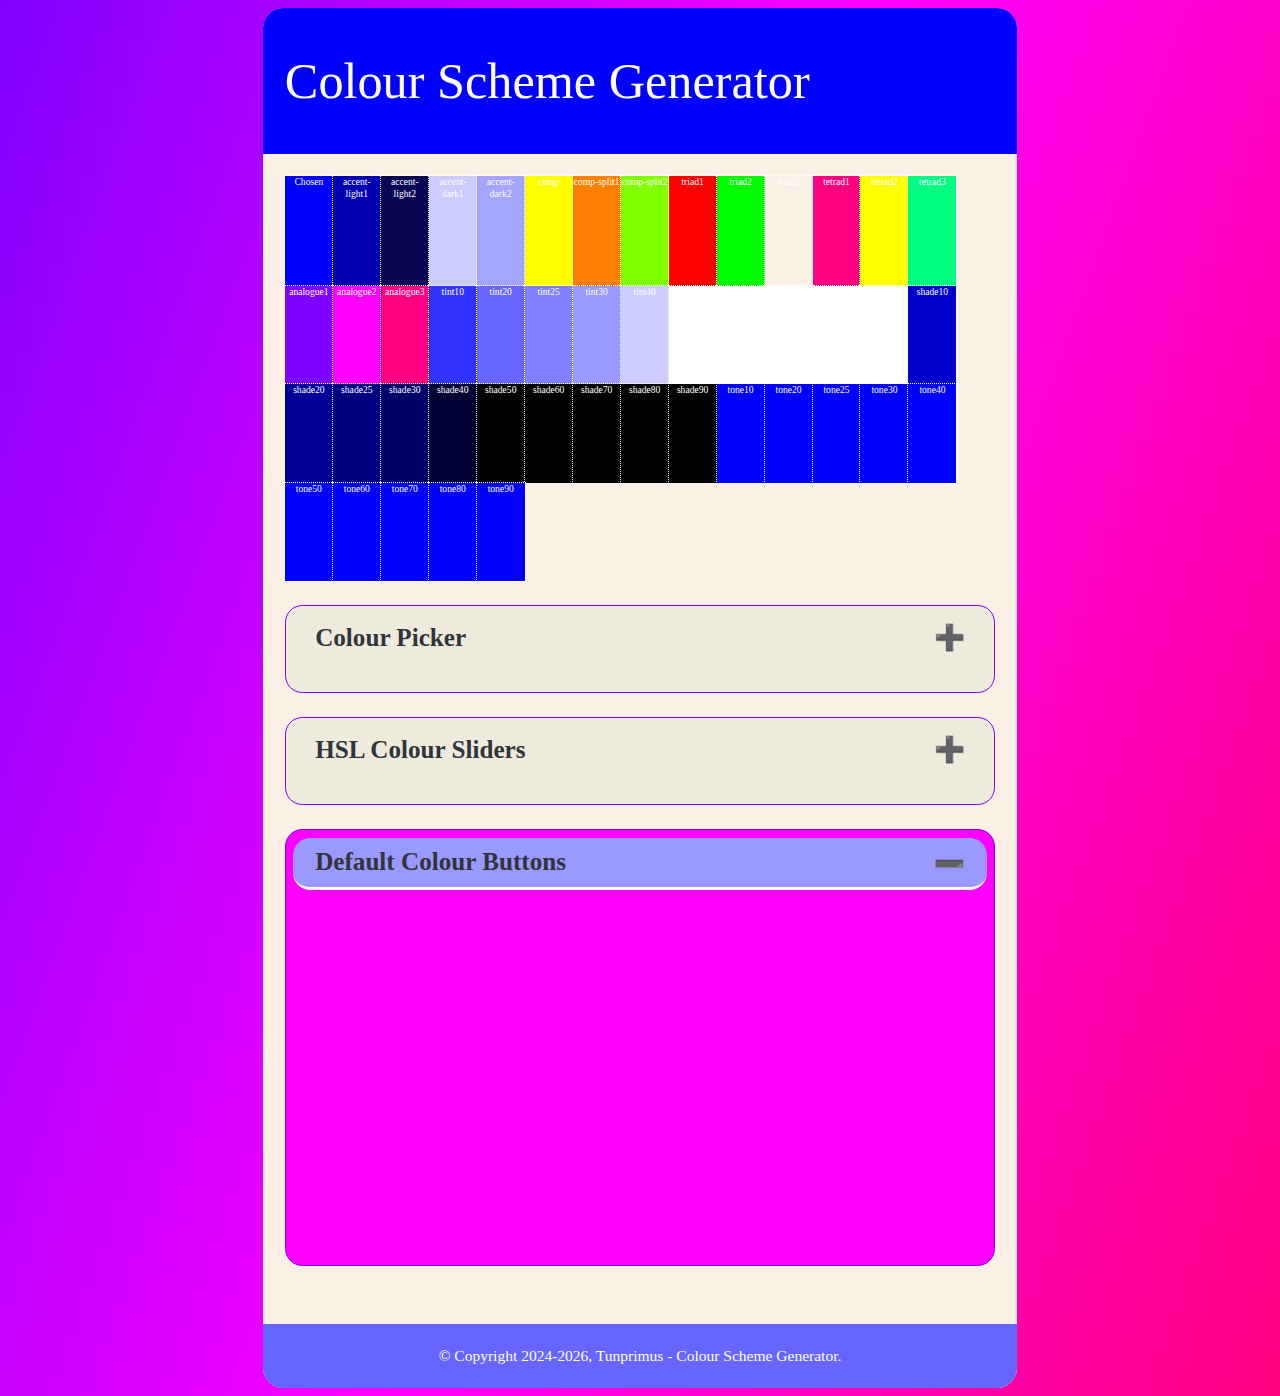
==== commit cd11cdee: "feat: Add background colours to output divs" ====
--- a/index.html
+++ b/index.html
@@ -28,7 +28,6 @@
 				<div class="output-div output-div__tetrad1" id="output-div__tetrad1" data-div-name="tetrad1">tetrad1</div>
 				<div class="output-div output-div__tetrad2" id="output-div__tetrad2" data-div-name="tetrad2">tetrad2</div>
 				<div class="output-div output-div__tetrad3" id="output-div__tetrad3" data-div-name="tetrad3">tetrad3</div>
-				<div class="output-div output-div__tetrad3" id="output-div__tetrad4" data-div-name="tetrad4">tetrad4</div>
 				<div class="output-div output-div__analogue1" id="output-div__analogue1" data-div-name="analogue1">analogue1</div>
 				<div class="output-div output-div__analogue2" id="output-div__analogue2" data-div-name="analogue2">analogue2</div>
 				<div class="output-div output-div__analogue3" id="output-div__analogue3" data-div-name="analogue3">analogue3</div>
@@ -83,20 +82,20 @@
 						<fieldset class="form-fieldset colour-slider">
 							<legend class="legend"> </legend>
 							<div class="colour-slider-container">
-								<label for="hue-slider" class="label hue-slider__label">Hue:</label>
+								<label for="hue-slider" class="label colour-slider__label hue-slider__label">Hue:</label>
 								<div class="colour-slider-input__wrapper">
 									<input type="range" name="hue-slider" id="hue-slider" class="input colour-slider__input hue-slider" min="0" max="360" step="0.1" value="240">
-									<span id="hue-value" class="hue-value colour-slider-input__span hue-slider__span">240deg</span>
+									<output for="hue-slider" name="hue-value" id="hue-value" class="hue-value colour-slider-input__output hue-slider__output">240deg</output>
 								</div>
-								<label for="sat-slider" class="label sat-slider__label">Saturation:</label>
+								<label for="sat-slider" class="label colour-slider__label sat-slider__label">Saturation:</label>
 								<div class="colour-slider-input__wrapper">
 									<input type="range" name="sat-slider" id="sat-slider" class="input colour-slider__input sat-slider" min="0" max="100" step="0.1" value="100">
-									<span id="sat-value" class="sat-value colour-slider-input__span sat-slider__span">100%</span>
+									<output for="sat-slider" name="sat-value" id="sat-value" class="sat-value colour-slider-input__output sat-slider__output">100%</output>
 								</div>
-								<label for="light-slider" class="label light-slider__label">Lightness:</label>
+								<label for="light-slider" class="label colour-slider__label light-slider__label">Lightness:</label>
 								<div class="colour-slider-input__wrapper">
 									<input type="range" name="light-slider" id="light-slider" class="input colour-slider__input light-slider" min="0" max="100" step="0.1" value="50">
-									<span id="light-value" class="light-value colour-slider-input__span light-slider__span">50%</span>
+									<output for="light-slider" name="light-value" id="light-value" class="light-value colour-slider-input__output light-slider__output">50%</output>
 								</div>
 								
 								<button type="reset" id="reset-sliders" class="button reset-sliders">Reset</button>
--- a/src/css/style.css
+++ b/src/css/style.css
@@ -374,38 +374,22 @@
 
 	--colour-wheel-range: 360;
 
-	--hue-cpl: calc((var(--hue) + 180) - var(--colour-wheel-range));
-
-	--hue-split-cpl-1: calc((var(--hue) + 150) - var(--colour-wheel-range));
-	--hue-split-cpl-2: calc((var(--hue) + 210) - var(--colour-wheel-range));
-
-	--hue-triad-1: calc((var(--hue) + 120) - var(--colour-wheel-range));
-	--hue-triad-2: calc((var(--hue) + 240) - var(--colour-wheel-range));
-
-	--hue-tetrad-1: calc((var(--hue) + 90) - var(--colour-wheel-range));
-	--hue-tetrad-2: calc((var(--hue) + 180) - var(--colour-wheel-range));
-	--hue-tetrad-3: calc((var(--hue) + 270) - var(--colour-wheel-range));
-
-	--hue-analog-1: calc((var(--hue) + 30) - var(--colour-wheel-range));
-	--hue-analog-2: calc((var(--hue) + 60) - var(--colour-wheel-range));
-	--hue-analog-3: calc((var(--hue) + 90) - var(--colour-wheel-range));
-
 	/** */
 	--theme-colour: hsl(var(--hue), var(--sat), var(--lig));
 	--lighten-percentage: 20%;
 	--darken-percentage: 15%;
 
-	--theme-colour--complement: hsl(var(--hue-cpl), var(--sat), var(--lig));
-	--theme-colour--complement-split1: hsl(var(--hue-split-cpl-1), var(--sat), var(--lig));
-	--theme-colour--complement-split2: hsl(var(--hue-split-cpl-2), var(--sat), var(--lig));
-	--theme-colour--triad1: hsl(var(--hue-triad-1), var(--sat), var(--lig));
-	--theme-colour--triad2: hsl(var(--hue-triad-2), var(--sat), var(--lig));
-	--theme-colour--tetrad1: hsl(var(--hue-tetrad-1), var(--sat), var(--lig));
-	--theme-colour--tetrad2: hsl(var(--hue-tetrad-2), var(--sat), var(--lig));
-	--theme-colour--tetrad3: hsl(var(--hue-tetrad-3), var(--sat), var(--lig));
-	--theme-colour--analogue1: hsl(var(--hue-analog-1), var(--sat), var(--lig));
-	--theme-colour--analogue2: hsl(var(--hue-analog-2), var(--sat), var(--lig));
-	--theme-colour--analogue3: hsl(var(--hue-analog-3), var(--sat), var(--lig));
+	--theme-colour--complement: hsl(calc(var(--hue) + 180), var(--sat), var(--lig));
+	--theme-colour--complement--split1: hsl(calc(var(--hue) + 150), var(--sat), var(--lig));
+	--theme-colour--complement--split2: hsl(calc(var(--hue) + 210), var(--sat), var(--lig));
+	--theme-colour--triad1: hsl(calc(var(--hue) + 120), var(--sat), var(--lig));
+	--theme-colour--triad2: hsl(calc(var(--hue) + 240), var(--sat), var(--lig));
+	--theme-colour--tetrad1: hsl(calc(var(--hue) + 90), var(--sat), var(--lig));
+	--theme-colour--tetrad2: hsl(calc(var(--hue) + 180), var(--sat), var(--lig));
+	--theme-colour--tetrad3: hsl(calc(var(--hue) + 270), var(--sat), var(--lig));
+	--theme-colour--analogue1: hsl(calc(var(--hue) + 30), var(--sat), var(--lig));
+	--theme-colour--analogue2: hsl(calc(var(--hue) + 60), var(--sat), var(--lig));
+	--theme-colour--analogue3: hsl(calc(var(--hue) + 90), var(--sat), var(--lig));
 
 	--theme-colour--tint10: hsl(var(--hue), var(--sat), calc(var(--lig) + var(--scale-10)));
 	--theme-colour--tint20: hsl(var(--hue), var(--sat), calc(var(--lig) + var(--scale-20)));
@@ -1060,6 +1044,14 @@
 	background-color: var(--linen);
 }
 
+/* ================================================ */
+
+/**
+ * @section Display Outputs
+ * Styling for output divs.
+ */
+
+
 .section-output {
 	display: flex;
 	flex-wrap: wrap;
@@ -1075,13 +1067,216 @@
 }
 
 .output-div {
-	outline: 0.01rem solid white;
+	outline: 0.033rem dotted white;
 	align-self: auto;
 	font-size: var(--fs-2);
 	line-height: var(--minor-third);
 	text-align: center;
 	vertical-align: middle;
 }
+
+.output-div__theme {
+	background-color: var(--theme-colour);
+}
+
+.output-div__accent-light1 {
+	background-color: var(--accent-1-light-theme);
+}
+
+.output-div__accent-light2 {
+	background-color: var(--accent-2-light-theme);
+}
+
+.output-div__accent-dark1 {
+	background-color: var(--accent-1-dark-theme);
+}
+
+.output-div__accent-dark2 {
+	background-color: var(--accent-2-dark-theme);
+}
+
+.output-div__complement {
+	background-color: var(--theme-colour--complement);
+}
+
+.output-div__complement--split1 {
+	background-color: var(--theme-colour--complement--split1);
+}
+
+.output-div__complement--split2 {
+	background-color: var(--theme-colour--complement--split2);
+}
+
+.output-div__triad1 {
+	background-color: var(--theme-colour--triad1);
+}
+
+.output-div__triad2 {
+	background-color: var(--theme-colour--triad2);
+}
+
+.output-div__triad3 {
+	background-color: var(--theme-colour--triad3);
+}
+
+.output-div__tetrad1 {
+	background-color: var(--theme-colour--tetrad1);
+}
+
+.output-div__tetrad2 {
+	background-color: var(--theme-colour--tetrad2);
+}
+
+.output-div__tetrad3 {
+	background-color: var(--theme-colour--tetrad3);
+}
+
+.output-div__analogue1 {
+	background-color: var(--theme-colour--analogue1);
+}
+
+.output-div__analogue2 {
+	background-color: var(--theme-colour--analogue2);
+}
+
+.output-div__analogue3 {
+	background-color: var(--theme-colour--analogue3);
+}
+
+.output-div__tint10 {
+	background-color: var(--theme-colour--tint10);
+}
+
+.output-div__tint20 {
+	background-color: var(--theme-colour--tint20);
+}
+
+.output-div__tint25 {
+	background-color: var(--theme-colour--tint25);
+}
+
+.output-div__tint30 {
+	background-color: var(--theme-colour--tint30);
+}
+
+.output-div__tint40 {
+	background-color: var(--theme-colour--tint40);
+}
+
+.output-div__tint50 {
+	background-color: var(--theme-colour--tint50);
+}
+
+.output-div__tint60 {
+	background-color: var(--theme-colour--tint60);
+}
+
+.output-div__tint70 {
+	background-color: var(--theme-colour--tint70);
+}
+
+.output-div__tint80 {
+	background-color: var(--theme-colour--tint80);
+}
+
+.output-div__tint90 {
+	background-color: var(--theme-colour--tint90);
+}
+
+.output-div__shade10 {
+	background-color: var(--theme-colour--shade10);
+}
+
+.output-div__shade20 {
+	background-color: var(--theme-colour--shade20);
+}
+
+.output-div__shade25 {
+	background-color: var(--theme-colour--shade25);
+}
+
+.output-div__shade30 {
+	background-color: var(--theme-colour--shade30);
+}
+
+.output-div__shade40 {
+	background-color: var(--theme-colour--shade40);
+}
+
+.output-div__shade50 {
+	background-color: var(--theme-colour--shade50);
+}
+
+.output-div__shade60 {
+	background-color: var(--theme-colour--shade60);
+}
+
+.output-div__shade70 {
+	background-color: var(--theme-colour--shade70);
+}
+
+.output-div__shade80 {
+	background-color: var(--theme-colour--shade80);
+}
+
+.output-div__shade90 {
+	background-color: var(--theme-colour--shade90);
+}
+
+.output-div__tone10 {
+	background-color: var(--theme-colour--tone10);
+}
+
+.output-div__tone20 {
+	background-color: var(--theme-colour--tone20);
+}
+
+.output-div__tone25 {
+	background-color: var(--theme-colour--tone25);
+}
+
+.output-div__tone30 {
+	background-color: var(--theme-colour--tone30);
+}
+
+.output-div__tone40 {
+	background-color: var(--theme-colour--tone40);
+}
+
+.output-div__tone50 {
+	background-color: var(--theme-colour--tone50);
+}
+
+.output-div__tone60 {
+	background-color: var(--theme-colour--tone60);
+}
+
+.output-div__tone70 {
+	background-color: var(--theme-colour--tone70);
+}
+
+.output-div__tone80 {
+	background-color: var(--theme-colour--tone80);
+}
+
+.output-div__tone90 {
+	background-color: var(--theme-colour--tone90);
+}
+
+.output-div__class- {
+	background-color: var();
+}
+
+
+
+
+
+/* ================================================ */
+
+/**
+ * @section Form Inputs
+ * Styling for different form inputs.
+ */
 
 .section-input {
 	border-radius: var(--border-radius-value);
@@ -1180,6 +1375,10 @@
 	flex: 1 1 var(--grid-min--3);
 }
 
+.colour-slider__label {
+	max-width: 30%;
+}
+
 .colour-slider-input__wrapper {
 	display: flex;
 	justify-content: flex-start;
@@ -1187,7 +1386,12 @@
 
 .colour-slider__input {
 	flex-grow: 3;
-	max-width: 75%;
+	max-width: 80%;
+}
+
+.colour-slider-input__output {
+	font-size: var(--fs-1);
+	font-weight: bold;
 }
 
 /**
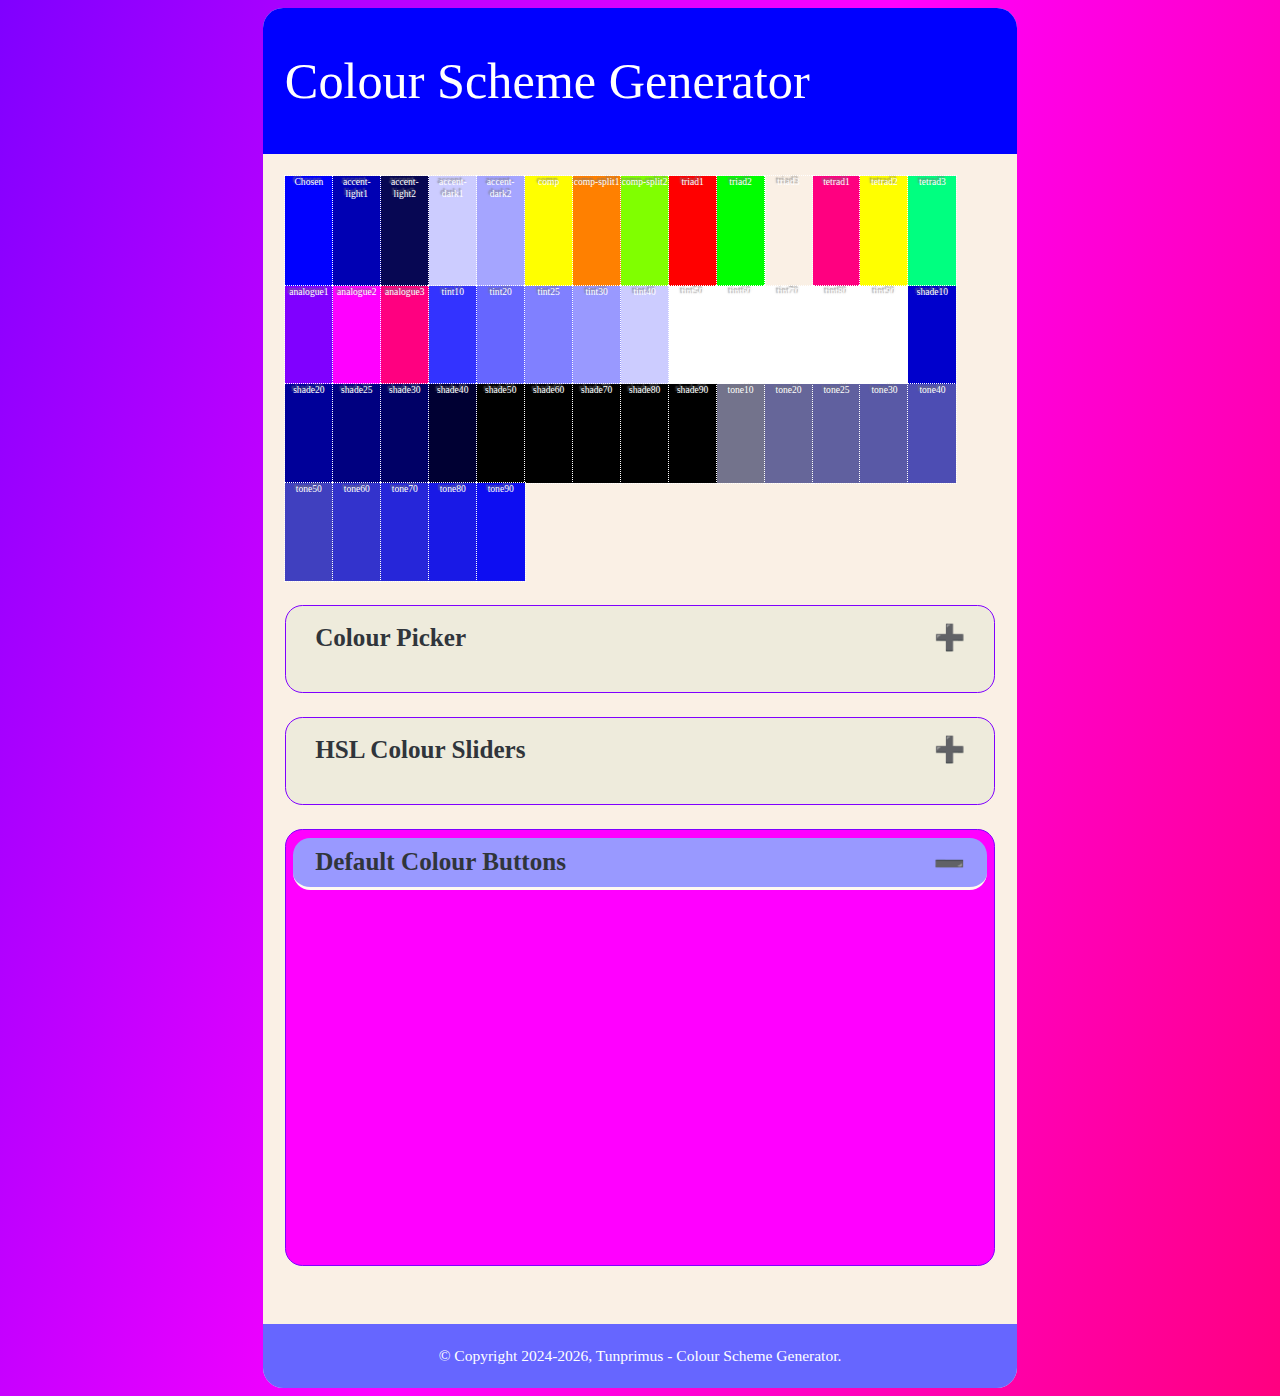
==== commit 28869129: "feat: Add custom properties to radio labels" ====
--- a/index.html
+++ b/index.html
@@ -5,6 +5,7 @@
 	<meta name="viewport" content="width=device-width, initial-scale=1.0">
 	<title>Colour Scheme Generator</title>
 	<link rel="stylesheet" href="./src/css/style.css">
+	<script src="./src/js/main.js" defer></script>
 </head>
 <body class="body">
 	<div class="body-container">
@@ -109,185 +110,189 @@
 							<legend class="legend">Please select one of the default colours</legend>
 							<div class="radios-container">
 								<input type="radio" name="colour-scheme-default" id="radio-colour-name" class="input radio__input radio-colour-name" value="hsl(n, n%, n%)" data-name-colour="colour-name" hidden>
-								<label for="radio-colour-name" class="label radio__label" hidden>colour-name</label>
+								<label for="radio-colour-name" class="label radio__label" style="--radio-colour-hsl: ;" hidden>colour-name</label>
 								<input type="radio" name="colour-scheme-default" id="radio-agate-grey" class="input radio__input radio-agate-grey" value="hsl(75, 5%, 68%)" data-name-colour="agate-grey">
-								<label for="radio-agate-grey" class="label radio__label">agate-grey</label>
+								<label for="radio-agate-grey" class="label radio__label" style="--radio-colour-hsl: hsl(75, 5%, 68%);">agate-grey</label>
 								<input type="radio" name="colour-scheme-default" id="radio-alizarin-crimson" class="input radio__input radio-alizarin-crimson" value="hsl(16, 100%, 15%)" data-name-colour="alizarin-crimson">
-								<label for="radio-alizarin-crimson" class="label radio__label">alizarin-crimson</label>
+								<label for="radio-alizarin-crimson" class="label radio__label" style="--radio-colour-hsl: hsl(16, 100%, 15%);">alizarin-crimson</label>
 								<input type="radio" name="colour-scheme-default" id="radio-amethyst" class="input radio__input radio-amethyst" value="hsl(270, 50%, 60%)" data-name-colour="amethyst">
-								<label for="radio-amethyst" class="label radio__label">amethyst</label>
+								<label for="radio-amethyst" class="label radio__label" style="--radio-colour-hsl: hsl(270, 50%, 60%);">amethyst</label>
 								<input type="radio" name="colour-scheme-default" id="radio-aqua-blue" class="input radio__input radio-aqua-blue" value="hsl(180, 100%, 52%)" data-name-colour="aqua-blue">
-								<label for="radio-aqua-blue" class="label radio__label">aqua-blue</label>
+								<label for="radio-aqua-blue" class="label radio__label" style="--radio-colour-hsl: hsl(180, 100%, 52%);">aqua-blue</label>
 								<input type="radio" name="colour-scheme-default" id="radio-beige" class="input radio__input radio-beige" value="hsl(60, 56%, 91%)" data-name-colour="beige">
-								<label for="radio-beige" class="label radio__label">beige</label>
+								<label for="radio-beige" class="label radio__label" style="--radio-colour-hsl: hsl(60, 56%, 91%);">beige</label>
 								<input type="radio" name="colour-scheme-default" id="radio-beryl" class="input radio__input radio-beryl" value="hsl(174, 77%, 63%)" data-name-colour="beryl">
-								<label for="radio-beryl" class="label radio__label">beryl</label>
+								<label for="radio-beryl" class="label radio__label" style="--radio-colour-hsl: hsl(174, 77%, 63%);">beryl</label>
 								<input type="radio" name="colour-scheme-default" id="radio-blue" class="input radio__input radio-blue" value="hsl(240, 100%, 50%)" data-name-colour="blue">
-								<label for="radio-blue" class="label radio__label">blue</label>
+								<label for="radio-blue" class="label radio__label" style="--radio-colour-hsl: hsl(240, 100%, 50%);">blue</label>
 								<input type="radio" name="colour-scheme-default" id="radio-brass" class="input radio__input radio-brass" value="hsl(52, 47%, 48%)" data-name-colour="brass">
-								<label for="radio-brass" class="label radio__label">brass</label>
+								<label for="radio-brass" class="label radio__label" style="--radio-colour-hsl: hsl(52, 47%, 48%);">brass</label>
 								<input type="radio" name="colour-scheme-default" id="radio-bright-red" class="input radio__input radio-bright-red" value="hsl(0, 100%, 43%)" data-name-colour="bright-red">
-								<label for="radio-bright-red" class="label radio__label">bright-red</label>
+								<label for="radio-bright-red" class="label radio__label" style="--radio-colour-hsl: hsl(0, 100%, 43%);">bright-red</label>
 								<input type="radio" name="colour-scheme-default" id="radio-bronze" class="input radio__input radio-bronze" value="hsl(30, 61%, 50%)" data-name-colour="bronze">
-								<label for="radio-bronze" class="label radio__label">bronze</label>
+								<label for="radio-bronze" class="label radio__label" style="--radio-colour-hsl: hsl(30, 61%, 50%);">bronze</label>
 								<input type="radio" name="colour-scheme-default" id="radio-butter" class="input radio__input radio-butter" value="hsl(60, 100%, 91%)" data-name-colour="butter">
-								<label for="radio-butter" class="label radio__label">butter</label>
+								<label for="radio-butter" class="label radio__label" style="--radio-colour-hsl: hsl(60, 100%, 91%);">butter</label>
 								<input type="radio" name="colour-scheme-default" id="radio-carbuncle" class="input radio__input radio-carbuncle" value="hsl(351, 49%, 39%)" data-name-colour="carbuncle">
-								<label for="radio-carbuncle" class="label radio__label">carbuncle</label>
+								<label for="radio-carbuncle" class="label radio__label" style="--radio-colour-hsl: hsl(351, 49%, 39%);">carbuncle</label>
 								<input type="radio" name="colour-scheme-default" id="radio-cadmium-yellow" class="input radio__input radio-cadmium-yellow" value="hsl(56, 100%, 50%)" data-name-colour="cadmium-yellow">
-								<label for="radio-cadmium-yellow" class="label radio__label">cadmium-yellow</label>
+								<label for="radio-cadmium-yellow" class="label radio__label" style="--radio-colour-hsl: hsl(56, 100%, 50%);">cadmium-yellow</label>
 								<input type="radio" name="colour-scheme-default" id="radio-chalcedony" class="input radio__input radio-chalcedony" value="hsl(228, 31%, 59%)" data-name-colour="chalcedony">
-								<label for="radio-chalcedony" class="label radio__label">chalcedony</label>
+								<label for="radio-chalcedony" class="label radio__label" style="--radio-colour-hsl: hsl(228, 31%, 59%);">chalcedony</label>
 								<input type="radio" name="colour-scheme-default" id="radio-charcoal" class="input radio__input radio-charcoal" value="hsl(210, 35%, 9%)" data-name-colour="charcoal">
-								<label for="radio-charcoal" class="label radio__label">charcoal</label>
+								<label for="radio-charcoal" class="label radio__label" style="--radio-colour-hsl: hsl(210, 35%, 9%);">charcoal</label>
 								<input type="radio" name="colour-scheme-default" id="radio-chrysolite" class="input radio__input radio-chrysolite" value="hsl(74, 54%, 27%)" data-name-colour="chrysolite">
-								<label for="radio-chrysolite" class="label radio__label">chrysolite</label>
+								<label for="radio-chrysolite" class="label radio__label" style="--radio-colour-hsl: hsl(74, 54%, 27%);">chrysolite</label>
 								<input type="radio" name="colour-scheme-default" id="radio-chrysoprasus" class="input radio__input radio-chrysoprasus" value="hsl(159, 97%, 26%)" data-name-colour="chrysoprasus">
-								<label for="radio-chrysoprasus" class="label radio__label">chrysoprasus</label>
+								<label for="radio-chrysoprasus" class="label radio__label" style="--radio-colour-hsl: hsl(159, 97%, 26%);">chrysoprasus</label>
 								<input type="radio" name="colour-scheme-default" id="radio-cocoa-brown" class="input radio__input radio-cocoa-brown" value="hsl(17, 13%, 10%)" data-name-colour="cocoa-brown">
-								<label for="radio-cocoa-brown" class="label radio__label">cocoa-brown</label>
+								<label for="radio-cocoa-brown" class="label radio__label" style="--radio-colour-hsl: hsl(17, 13%, 10%);">cocoa-brown</label>
 								<input type="radio" name="colour-scheme-default" id="radio-darkblue" class="input radio__input radio-darkblue" value="hsl(240, 100%, 27%)" data-name-colour="darkblue">
-								<label for="radio-darkblue" class="label radio__label">darkblue</label>
+								<label for="radio-darkblue" class="label radio__label" style="--radio-colour-hsl: hsl(240, 100%, 27%);">darkblue</label>
 								<input type="radio" name="colour-scheme-default" id="radio-dark-sienna" class="input radio__input radio-dark-sienna" value="hsl(14, 51%, 25%)" data-name-colour="dark-sienna">
-								<label for="radio-dark-sienna" class="label radio__label">dark-sienna</label>
+								<label for="radio-dark-sienna" class="label radio__label" style="--radio-colour-hsl: hsl(14, 51%, 25%);">dark-sienna</label>
 								<input type="radio" name="colour-scheme-default" id="radio-darkslategrey" class="input radio__input radio-darkslategrey" value="hsl(180, 25%, 25%)" data-name-colour="darkslategrey">
-								<label for="radio-darkslategrey" class="label radio__label">darkslategrey</label>
+								<label for="radio-darkslategrey" class="label radio__label" style="--radio-colour-hsl: hsl(180, 25%, 25%);">darkslategrey</label>
 								<input type="radio" name="colour-scheme-default" id="radio-dimgrey" class="input radio__input radio-dimgrey" value="hsl(0, 0%, 41%)" data-name-colour="dimgrey">
-								<label for="radio-dimgrey" class="label radio__label">dimgrey</label>
+								<label for="radio-dimgrey" class="label radio__label" style="--radio-colour-hsl: hsl(0, 0%, 41%);">dimgrey</label>
 								<input type="radio" name="colour-scheme-default" id="radio-dual-theme-grey" class="input radio__input radio-dual-theme-grey" value="hsl(0, 0%, 47%)" data-name-colour="dual-theme-grey">
-								<label for="radio-dual-theme-grey" class="label radio__label">dual-theme-grey</label>
+								<label for="radio-dual-theme-grey" class="label radio__label" style="--radio-colour-hsl: hsl(0, 0%, 47%);">dual-theme-grey</label>
 								<input type="radio" name="colour-scheme-default" id="radio-ebony" class="input radio__input radio-ebony" value="hsl(16, 10%, 21%)" data-name-colour="ebony">
-								<label for="radio-ebony" class="label radio__label">ebony</label>
+								<label for="radio-ebony" class="label radio__label" style="--radio-colour-hsl: ;">ebony</label>
 								<input type="radio" name="colour-scheme-default" id="radio-emerald-variant" class="input radio__input radio-emerald-variant" value="hsl(151, 100%, 21%)" data-name-colour="emerald-variant">
-								<label for="radio-emerald-variant" class="label radio__label">emerald-variant</label>
+								<label for="radio-emerald-variant" class="label radio__label" style="--radio-colour-hsl: hsl(151, 100%, 21%);">emerald-variant</label>
 								<input type="radio" name="colour-scheme-default" id="radio-emerald" class="input radio__input radio-emerald" value="hsl(140,52%,55%)" data-name-colour="emerald">
-								<label for="radio-emerald" class="label radio__label">emerald</label>
+								<label for="radio-emerald" class="label radio__label" style="--radio-colour-hsl: hsl(140,52%,55%);">emerald</label>
 								<input type="radio" name="colour-scheme-default" id="radio-gold" class="input radio__input radio-gold" value="hsl(51, 100%, 50%)" data-name-colour="gold">
-								<label for="radio-gold" class="label radio__label">gold</label>
+								<label for="radio-gold" class="label radio__label" style="--radio-colour-hsl: hsl(51, 100%, 50%);">gold</label>
 								<input type="radio" name="colour-scheme-default" id="radio-green" class="input radio__input radio-green" value="hsl(120, 100%, 50%)" data-name-colour="green">
-								<label for="radio-green" class="label radio__label">green</label>
+								<label for="radio-green" class="label radio__label" style="--radio-colour-hsl: hsl(120, 100%, 50%);">green</label>
 								<input type="radio" name="colour-scheme-default" id="radio-grey" class="input radio__input radio-grey" value="hsl(0, 0%, 50%)" data-name-colour="grey">
-								<label for="radio-grey" class="label radio__label">grey</label>
+								<label for="radio-grey" class="label radio__label" style="--radio-colour-hsl: hsl(0, 0%, 50%);">grey</label>
 								<input type="radio" name="colour-scheme-default" id="radio-hotpink" class="input radio__input radio-hotpink" value="hsl(330, 100%, 71%)" data-name-colour="hotpink">
-								<label for="radio-hotpink" class="label radio__label">hotpink</label>
+								<label for="radio-hotpink" class="label radio__label" style="--radio-colour-hsl: hsl(330, 100%, 71%);">hotpink</label>
 								<input type="radio" name="colour-scheme-default" id="radio-indian-yellow" class="input radio__input radio-indian-yellow" value="hsl(43, 100%, 50%)" data-name-colour="indian-yellow">
-								<label for="radio-indian-yellow" class="label radio__label">indian-yellow</label>
+								<label for="radio-indian-yellow" class="label radio__label" style="--radio-colour-hsl: hsl(43, 100%, 50%);">indian-yellow</label>
 								<input type="radio" name="colour-scheme-default" id="radio-indigo" class="input radio__input radio-indigo" value="hsl(275, 100%, 25%)" data-name-colour="indigo">
-								<label for="radio-indigo" class="label radio__label">indigo</label>
+								<label for="radio-indigo" class="label radio__label" style="--radio-colour-hsl: hsl(275, 100%, 25%);">indigo</label>
 								<input type="radio" name="colour-scheme-default" id="radio-ivory" class="input radio__input radio-ivory" value="hsl(60, 100%, 97%)" data-name-colour="ivory">
-								<label for="radio-ivory" class="label radio__label">ivory</label>
+								<label for="radio-ivory" class="label radio__label" style="--radio-colour-hsl: hsl(60, 100%, 97%);">ivory</label>
 								<input type="radio" name="colour-scheme-default" id="radio-jacinth" class="input radio__input radio-jacinth" value="hsl(13, 100%, 51%)" data-name-colour="jacinth">
-								<label for="radio-jacinth" class="label radio__label">jacinth</label>
+								<label for="radio-jacinth" class="label radio__label" style="--radio-colour-hsl: hsl(13, 100%, 51%);">jacinth</label>
 								<input type="radio" name="colour-scheme-default" id="radio-jasper-modern" class="input radio__input radio-jasper-modern" value="hsl(359, 66%, 54%)" data-name-colour="jasper-modern">
-								<label for="radio-jasper-modern" class="label radio__label">jasper-modern</label>
+								<label for="radio-jasper-modern" class="label radio__label" style="--radio-colour-hsl: hsl(359, 66%, 54%);">jasper-modern</label>
 								<input type="radio" name="colour-scheme-default" id="radio-jasper" class="input radio__input radio-jasper" value="hsl(8, 61%, 53%)" data-name-colour="jasper">
-								<label for="radio-jasper" class="label radio__label">jasper</label>
+								<label for="radio-jasper" class="label radio__label" style="--radio-colour-hsl: hsl(8, 61%, 53%);">jasper</label>
 								<input type="radio" name="colour-scheme-default" id="radio-light-olive" class="input radio__input radio-light-olive" value="hsl(63, 33%, 86%)" data-name-colour="light-olive">
-								<label for="radio-light-olive" class="label radio__label">light-olive</label>
+								<label for="radio-light-olive" class="label radio__label" style="--radio-colour-hsl: hsl(63, 33%, 86%);">light-olive</label>
 								<input type="radio" name="colour-scheme-default" id="radio-ligure" class="input radio__input radio-ligure" value="hsl(210, 61%, 38%)" data-name-colour="ligure">
-								<label for="radio-ligure" class="label radio__label">ligure</label>
+								<label for="radio-ligure" class="label radio__label" style="--radio-colour-hsl: hsl(210, 61%, 38%);">ligure</label>
 								<input type="radio" name="colour-scheme-default" id="radio-linen" class="input radio__input radio-linen" value="hsl(31, 68%, 94%)" data-name-colour="linen">
-								<label for="radio-linen" class="label radio__label">linen</label>
+								<label for="radio-linen" class="label radio__label" style="--radio-colour-hsl: hsl(31, 68%, 94%);">linen</label>
+								<input type="radio" name="colour-scheme-default" id="radio-mauveine" class="input radio__input radio-mauveine" value="hsl(295, 97%, 31%)" data-name-colour="mauveine">
+								<label for="radio-mauveine" class="label radio__label" style="--radio-colour-hsl: hsl(295, 97%, 31%);">mauveine</label>
 								<input type="radio" name="colour-scheme-default" id="radio-midnight-black" class="input radio__input radio-midnight-black" value="hsl(0, 0%, 0%)" data-name-colour="midnight-black">
-								<label for="radio-midnight-black" class="label radio__label">midnight-black</label>
+								<label for="radio-midnight-black" class="label radio__label" style="--radio-colour-hsl: hsl(0, 0%, 0%);">midnight-black</label>
 								<input type="radio" name="colour-scheme-default" id="radio-midnightblue" class="input radio__input radio-midnightblue" value="hsl(240, 64%, 27%)" data-name-colour="midnightblue">
-								<label for="radio-midnightblue" class="label radio__label">midnightblue</label>
+								<label for="radio-midnightblue" class="label radio__label" style="--radio-colour-hsl: hsl(240, 64%, 27%);">midnightblue</label>
 								<input type="radio" name="colour-scheme-default" id="radio-navy" class="input radio__input radio-navy" value="hsl(240, 100%, 25%)" data-name-colour="navy">
-								<label for="radio-navy" class="label radio__label">navy</label>
+								<label for="radio-navy" class="label radio__label" style="--radio-colour-hsl: hsl(240, 100%, 25%);">navy</label>
 								<input type="radio" name="colour-scheme-default" id="radio-off-white-1" class="input radio__input radio-off-white-1" value="hsl(0, 0%, 97%)" data-name-colour="off-white-1">
-								<label for="radio-off-white-1" class="label radio__label">off-white-1</label>
+								<label for="radio-off-white-1" class="label radio__label" style="--radio-colour-hsl: hsl(0, 0%, 97%);">off-white-1</label>
 								<input type="radio" name="colour-scheme-default" id="radio-off-white-2" class="input radio__input radio-off-white-2" value="hsl(0, 0%, 98%)" data-name-colour="off-white-2">
-								<label for="radio-off-white-2" class="label radio__label">off-white-2</label>
+								<label for="radio-off-white-2" class="label radio__label" style="--radio-colour-hsl: hsl(0, 0%, 98%);">off-white-2</label>
 								<input type="radio" name="colour-scheme-default" id="radio-off-white-3" class="input radio__input radio-off-white-3" value="hsl(0, 0%, 95%)" data-name-colour="off-white-3">
-								<label for="radio-off-white-3" class="label radio__label">off-white-3</label>
+								<label for="radio-off-white-3" class="label radio__label" style="--radio-colour-hsl: hsl(0, 0%, 95%);">off-white-3</label>
 								<input type="radio" name="colour-scheme-default" id="radio-off-white-4" class="input radio__input radio-off-white-4" value="hsl(30, 8%, 95%)" data-name-colour="off-white-4">
-								<label for="radio-off-white-4" class="label radio__label">off-white-4</label>
+								<label for="radio-off-white-4" class="label radio__label" style="--radio-colour-hsl: hsl(30, 8%, 95%);">off-white-4</label>
 								<input type="radio" name="colour-scheme-default" id="radio-off-white-5" class="input radio__input radio-off-white-5" value="hsl(210, 25%, 98%)" data-name-colour="off-white-5">
-								<label for="radio-off-white-5" class="label radio__label">off-white-5</label>
+								<label for="radio-off-white-5" class="label radio__label" style="--radio-colour-hsl: hsl(210, 25%, 98%);">off-white-5</label>
 								<input type="radio" name="colour-scheme-default" id="radio-off-white-6" class="input radio__input radio-off-white-6" value="hsl(0, 0%, 99%)" data-name-colour="off-white-6">
-								<label for="radio-off-white-6" class="label radio__label">off-white-6</label>
+								<label for="radio-off-white-6" class="label radio__label" style="--radio-colour-hsl: hsl(0, 0%, 99%);">off-white-6</label>
 								<input type="radio" name="colour-scheme-default" id="radio-off-white-7" class="input radio__input radio-off-white-7" value="hsl(0, 0%, 88%)" data-name-colour="off-white-7">
-								<label for="radio-off-white-7" class="label radio__label">off-white-7</label>
+								<label for="radio-off-white-7" class="label radio__label" style="--radio-colour-hsl: hsl(0, 0%, 88%);">off-white-7</label>
 								<input type="radio" name="colour-scheme-default" id="radio-olive" class="input radio__input radio-olive" value="hsl(60, 100%, 25%)" data-name-colour="olive">
-								<label for="radio-olive" class="label radio__label">olive</label>
+								<label for="radio-olive" class="label radio__label" style="--radio-colour-hsl: hsl(60, 100%, 25%);">olive</label>
 								<input type="radio" name="colour-scheme-default" id="radio-onyx" class="input radio__input radio-onyx" value="hsl(0, 0%, 6%)" data-name-colour="onyx">
-								<label for="radio-onyx" class="label radio__label">onyx</label>
+								<label for="radio-onyx" class="label radio__label" style="--radio-colour-hsl: hsl(0, 0%, 6%);">onyx</label>
 								<input type="radio" name="colour-scheme-default" id="radio-orange" class="input radio__input radio-orange" value="hsl(39, 100%, 50%)" data-name-colour="orange">
-								<label for="radio-orange" class="label radio__label">orange</label>
+								<label for="radio-orange" class="label radio__label" style="--radio-colour-hsl: hsl(39, 100%, 50%);">orange</label>
 								<input type="radio" name="colour-scheme-default" id="radio-pearl" class="input radio__input radio-pearl" value="hsl(42, 45%, 85%)" data-name-colour="pearl">
-								<label for="radio-pearl" class="label radio__label">pearl</label>
+								<label for="radio-pearl" class="label radio__label" style="--radio-colour-hsl: hsl(42, 45%, 85%);">pearl</label>
 								<input type="radio" name="colour-scheme-default" id="radio-phthalo-blue" class="input radio__input radio-phthalo-blue" value="hsl(251, 100%, 13%)" data-name-colour="phthalo-blue">
-								<label for="radio-phthalo-blue" class="label radio__label">phthalo-blue</label>
+								<label for="radio-phthalo-blue" class="label radio__label" style="--radio-colour-hsl: hsl(251, 100%, 13%);">phthalo-blue</label>
 								<input type="radio" name="colour-scheme-default" id="radio-phthalo-green" class="input radio__input radio-phthalo-green" value="hsl(199, 58%, 15%)" data-name-colour="phthalo-green">
-								<label for="radio-phthalo-green" class="label radio__label">phthalo-green</label>
+								<label for="radio-phthalo-green" class="label radio__label" style="--radio-colour-hsl: hsl(199, 58%, 15%);">phthalo-green</label>
 								<input type="radio" name="colour-scheme-default" id="radio-prussian-blue" class="input radio__input radio-prussian-blue" value="hsl(215, 94%, 14%)" data-name-colour="prussian-blue">
-								<label for="radio-prussian-blue" class="label radio__label">prussian-blue</label>
+								<label for="radio-prussian-blue" class="label radio__label" style="--radio-colour-hsl: hsl(215, 94%, 14%);">prussian-blue</label>
 								<input type="radio" name="colour-scheme-default" id="radio-purple" class="input radio__input radio-purple" value="hsl(300, 100%, 25%)" data-name-colour="purple">
-								<label for="radio-purple" class="label radio__label">purple</label>
+								<label for="radio-purple" class="label radio__label" style="--radio-colour-hsl: hsl(300, 100%, 25%);">purple</label>
 								<input type="radio" name="colour-scheme-default" id="radio-red" class="input radio__input radio-red" value="hsl(0, 100%, 50%)" data-name-colour="red">
-								<label for="radio-red" class="label radio__label">red</label>
+								<label for="radio-red" class="label radio__label" style="--radio-colour-hsl: hsl(0, 100%, 50%);">red</label>
 								<input type="radio" name="colour-scheme-default" id="radio-ruby" class="input radio__input radio-ruby" value="hsl(337, 86%, 47%)" data-name-colour="ruby">
-								<label for="radio-ruby" class="label radio__label">ruby</label>
+								<label for="radio-ruby" class="label radio__label" style="--radio-colour-hsl: hsl(337, 86%, 47%);">ruby</label>
 								<input type="radio" name="colour-scheme-default" id="radio-sap-green" class="input radio__input radio-sap-green" value="hsl(129, 68%, 12%)" data-name-colour="sap-green">
-								<label for="radio-sap-green" class="label radio__label">sap-green</label>
+								<label for="radio-sap-green" class="label radio__label" style="--radio-colour-hsl: hsl(129, 68%, 12%);">sap-green</label>
 								<input type="radio" name="colour-scheme-default" id="radio-sapphire" class="input radio__input radio-sapphire" value="hsl(216, 85%, 39%)" data-name-colour="sapphire">
-								<label for="radio-sapphire" class="label radio__label">sapphire</label>
+								<label for="radio-sapphire" class="label radio__label" style="--radio-colour-hsl: hsl(216, 85%, 39%);">sapphire</label>
 								<input type="radio" name="colour-scheme-default" id="radio-sardius" class="input radio__input radio-sardius" value="hsl(10, 82%, 29%)" data-name-colour="sardius">
-								<label for="radio-sardius" class="label radio__label">sardius</label>
+								<label for="radio-sardius" class="label radio__label" style="--radio-colour-hsl: hsl(10, 82%, 29%);">sardius</label>
 								<input type="radio" name="colour-scheme-default" id="radio-sardonyx" class="input radio__input radio-sardonyx" value="hsl(1, 75%, 57%)" data-name-colour="sardonyx">
-								<label for="radio-sardonyx" class="label radio__label">sardonyx</label>
+								<label for="radio-sardonyx" class="label radio__label" style="--radio-colour-hsl: hsl(1, 75%, 57%);">sardonyx</label>
 								<input type="radio" name="colour-scheme-default" id="radio-scarlet" class="input radio__input radio-scarlet" value="hsl(8, 100%, 50%)" data-name-colour="scarlet">
-								<label for="radio-scarlet" class="label radio__label">scarlet</label>
+								<label for="radio-scarlet" class="label radio__label" style="--radio-colour-hsl: hsl(8, 100%, 50%);">scarlet</label>
 								<input type="radio" name="colour-scheme-default" id="radio-silver" class="input radio__input radio-silver" value="hsl(0, 0%, 75%)" data-name-colour="silver">
-								<label for="radio-silver" class="label radio__label">silver</label>
+								<label for="radio-silver" class="label radio__label" style="--radio-colour-hsl: hsl(0, 0%, 75%);">silver</label>
 								<input type="radio" name="colour-scheme-default" id="radio-solarised-black" class="input radio__input radio-solarised-black" value="hsl(214, 88%, 24%)" data-name-colour="solarised-black">
-								<label for="radio-solarised-black" class="label radio__label">solarised-black</label>
+								<label for="radio-solarised-black" class="label radio__label" style="--radio-colour-hsl: hsl(214, 88%, 24%);">solarised-black</label>
 								<input type="radio" name="colour-scheme-default" id="radio-solarised-blue" class="input radio__input radio-solarised-blue" value="hsl(205, 69%, 49%)" data-name-colour="solarised-blue">
-								<label for="radio-solarised-blue" class="label radio__label">solarised-blue</label>
+								<label for="radio-solarised-blue" class="label radio__label" style="--radio-colour-hsl: hsl(205, 69%, 49%);">solarised-blue</label>
 								<input type="radio" name="colour-scheme-default" id="radio-solarised-brblack" class="input radio__input radio-solarised-brblack" value="hsl(192, 100%, 11%)" data-name-colour="solarised-brblack">
-								<label for="radio-solarised-brblack" class="label radio__label">solarised-brblack</label>
+								<label for="radio-solarised-brblack" class="label radio__label" style="--radio-colour-hsl: hsl(192, 100%, 11%);">solarised-brblack</label>
 								<input type="radio" name="colour-scheme-default" id="radio-solarised-brblue" class="input radio__input radio-solarised-brblue" value="hsl(186, 8%, 55%)" data-name-colour="solarised-brblue">
-								<label for="radio-solarised-brblue" class="label radio__label">solarised-brblue</label>
+								<label for="radio-solarised-brblue" class="label radio__label" style="--radio-colour-hsl: hsl(186, 8%, 55%);">solarised-brblue</label>
 								<input type="radio" name="colour-scheme-default" id="radio-solarised-brcyan" class="input radio__input radio-solarised-brcyan" value="hsl(180, 7%, 60%)" data-name-colour="solarised-brcyan">
-								<label for="radio-solarised-brcyan" class="label radio__label">solarised-brcyan</label>
+								<label for="radio-solarised-brcyan" class="label radio__label" style="--radio-colour-hsl: hsl(180, 7%, 60%);">solarised-brcyan</label>
 								<input type="radio" name="colour-scheme-default" id="radio-solarised-brgreen" class="input radio__input radio-solarised-brgreen" value="hsl(194, 14%, 40%)" data-name-colour="solarised-brgreen">
-								<label for="radio-solarised-brgreen" class="label radio__label">solarised-brgreen</label>
+								<label for="radio-solarised-brgreen" class="label radio__label" style="--radio-colour-hsl: hsl(194, 14%, 40%);">solarised-brgreen</label>
 								<input type="radio" name="colour-scheme-default" id="radio-solarised-brmagenta" class="input radio__input radio-solarised-brmagenta" value="hsl(237, 43%, 60%)" data-name-colour="solarised-brmagenta">
-								<label for="radio-solarised-brmagenta" class="label radio__label">solarised-brmagenta</label>
+								<label for="radio-solarised-brmagenta" class="label radio__label" style="--radio-colour-hsl: hsl(237, 43%, 60%);">solarised-brmagenta</label>
 								<input type="radio" name="colour-scheme-default" id="radio-solarised-brred" class="input radio__input radio-solarised-brred" value="hsl(18, 80%, 44%)" data-name-colour="solarised-brred">
-								<label for="radio-solarised-brred" class="label radio__label">solarised-brred</label>
+								<label for="radio-solarised-brred" class="label radio__label" style="--radio-colour-hsl: hsl(18, 80%, 44%);">solarised-brred</label>
 								<input type="radio" name="colour-scheme-default" id="radio-solarised-brwhite" class="input radio__input radio-solarised-brwhite" value="hsl(44, 87%, 94%)" data-name-colour="solarised-brwhite">
-								<label for="radio-solarised-brwhite" class="label radio__label">solarised-brwhite</label>
+								<label for="radio-solarised-brwhite" class="label radio__label" style="--radio-colour-hsl: hsl(44, 87%, 94%);">solarised-brwhite</label>
 								<input type="radio" name="colour-scheme-default" id="radio-solarised-bryellow" class="input radio__input radio-solarised-bryellow" value="hsl(196, 13%, 45%)" data-name-colour="solarised-bryellow">
-								<label for="radio-solarised-bryellow" class="label radio__label">solarised-bryellow</label>
+								<label for="radio-solarised-bryellow" class="label radio__label" style="--radio-colour-hsl: hsl(196, 13%, 45%);">solarised-bryellow</label>
 								<input type="radio" name="colour-scheme-default" id="radio-solarised-cyan" class="input radio__input radio-solarised-cyan" value="hsl(175, 59%, 40%)" data-name-colour="solarised-cyan">
-								<label for="radio-solarised-cyan" class="label radio__label">solarised-cyan</label>
+								<label for="radio-solarised-cyan" class="label radio__label" style="--radio-colour-hsl: hsl(175, 59%, 40%);">solarised-cyan</label>
 								<input type="radio" name="colour-scheme-default" id="radio-solarised-green" class="input radio__input radio-solarised-green" value="hsl(68, 100%, 30%)" data-name-colour="solarised-green">
-								<label for="radio-solarised-green" class="label radio__label">solarised-green</label>
+								<label for="radio-solarised-green" class="label radio__label" style="--radio-colour-hsl: hsl(68, 100%, 30%);">solarised-green</label>
 								<input type="radio" name="colour-scheme-default" id="radio-solarised-magenta" class="input radio__input radio-solarised-magenta" value="hsl(331, 64%, 52%)" data-name-colour="solarised-magenta">
-								<label for="radio-solarised-magenta" class="label radio__label">solarised-magenta</label>
+								<label for="radio-solarised-magenta" class="label radio__label" style="--radio-colour-hsl: hsl(331, 64%, 52%);">solarised-magenta</label>
 								<input type="radio" name="colour-scheme-default" id="radio-solarised-red" class="input radio__input radio-solarised-red" value="hsl(1, 71%, 52%)" data-name-colour="solarised-red">
-								<label for="radio-solarised-red" class="label radio__label">solarised-red</label>
+								<label for="radio-solarised-red" class="label radio__label" style="--radio-colour-hsl: hsl(1, 71%, 52%);">solarised-red</label>
 								<input type="radio" name="colour-scheme-default" id="radio-solarised-white" class="input radio__input radio-solarised-white" value="hsl(46, 42%, 88%)" data-name-colour="solarised-white">
-								<label for="radio-solarised-white" class="label radio__label">solarised-white</label>
+								<label for="radio-solarised-white" class="label radio__label" style="--radio-colour-hsl: hsl(46, 42%, 88%);">solarised-white</label>
 								<input type="radio" name="colour-scheme-default" id="radio-solarised-yellow" class="input radio__input radio-solarised-yellow" value="hsl(45, 100%, 35%)" data-name-colour="solarised-yellow">
-								<label for="radio-solarised-yellow" class="label radio__label">solarised-yellow</label>
+								<label for="radio-solarised-yellow" class="label radio__label" style="--radio-colour-hsl: hsl(45, 100%, 35%);">solarised-yellow</label>
 								<input type="radio" name="colour-scheme-default" id="radio-titanium-white" class="input radio__input radio-titanium-white" value="hsl(0, 0%, 100%)" data-name-colour="titanium-white">
-								<label for="radio-titanium-white" class="label radio__label">titanium-white</label>
+								<label for="radio-titanium-white" class="label radio__label" style="--radio-colour-hsl: hsl(0, 0%, 100%);">titanium-white</label>
 								<input type="radio" name="colour-scheme-default" id="radio-topaz" class="input radio__input radio-topaz" value="hsl(35, 100%, 74%)" data-name-colour="topaz">
-								<label for="radio-topaz" class="label radio__label">topaz</label>
+								<label for="radio-topaz" class="label radio__label" style="--radio-colour-hsl: hsl(35, 100%, 74%);">topaz</label>
+								<input type="radio" name="colour-scheme-default" id="radio-tyrian-purple" class="input radio__input radio-tyrian-purple" value="hsl(325, 96%, 20%)" data-name-colour="tyrian-purple">
+								<label for="radio-tyrian-purple" class="label radio__label" style="--radio-colour-hsl: hsl(325, 96%, 20%);">tyrian-purple</label>
 								<input type="radio" name="colour-scheme-default" id="radio-van-dyke-brown" class="input radio__input radio-van-dyke-brown" value="hsl(28, 24%, 11%)" data-name-colour="van-dyke-brown">
-								<label for="radio-van-dyke-brown" class="label radio__label">van-dyke-brown</label>
+								<label for="radio-van-dyke-brown" class="label radio__label" style="--radio-colour-hsl: hsl(28, 24%, 11%);">van-dyke-brown</label>
 								<input type="radio" name="colour-scheme-default" id="radio-violet" class="input radio__input radio-violet" value="hsl(300, 76%, 72%)" data-name-colour="violet">
-								<label for="radio-violet" class="label radio__label">violet</label>
+								<label for="radio-violet" class="label radio__label" style="--radio-colour-hsl: hsl(300, 76%, 72%);">violet</label>
 								<input type="radio" name="colour-scheme-default" id="radio-white" class="input radio__input radio-white" value="hsl(0, 0%, 100%)" data-name-colour="white">
-								<label for="radio-white" class="label radio__label">white</label>
+								<label for="radio-white" class="label radio__label" style="--radio-colour-hsl: hsl(0, 0%, 100%);">white</label>
 								<input type="radio" name="colour-scheme-default" id="radio-yellow" class="input radio__input radio-yellow" value="hsl(60, 100%, 50%)" data-name-colour="yellow">
-								<label for="radio-yellow" class="label radio__label">yellow</label>
+								<label for="radio-yellow" class="label radio__label" style="--radio-colour-hsl: hsl(60, 100%, 50%);">yellow</label>
 								<input type="radio" name="colour-scheme-default" id="radio-yellow-ochre" class="input radio__input radio-yellow-ochre" value="hsl(47, 100%, 39%)" data-name-colour="yellow-ochre">
-								<label for="radio-yellow-ochre" class="label radio__label">yellow-ochre</label>
+								<label for="radio-yellow-ochre" class="label radio__label" style="--radio-colour-hsl: hsl(47, 100%, 39%);">yellow-ochre</label>
 								<input type="radio" name="colour-scheme-default" id="radio-colour-name" class="input radio__input radio-colour-name" value="hsl(n, n%, n%)" data-name-colour="colour-name" hidden>
-								<label for="radio-colour-name" class="label radio__label" hidden>colour-name</label>
+								<label for="radio-colour-name" class="label radio__label" style="--radio-colour-hsl: ;" hidden>colour-name</label>
 							</div>
 						</fieldset>
 					</details>
--- a/src/css/style.css
+++ b/src/css/style.css
@@ -117,6 +117,9 @@
 	--linen: hsl(31, 68%, 94%);
 	--linen: #FAF0E6;
 	--linen: rgb(250, 240, 229);
+	--mauveine: hsl(295, 97%, 31%);
+	--mauveine: #8D029B;
+	--mauveine: rgb(141, 2, 155);
 	--midnight-black: hsl(0, 0%, 0%);
 	--midnight-black: #000000;
 	--midnight-black: rgb(0, 0, 0);
@@ -249,6 +252,9 @@
 	--topaz: hsl(35, 100%, 74%);
 	--topaz: #FFC87C;
 	--topaz: rgb(255, 200, 122);
+	--tyrian-purple: hsl(325, 96%, 20%);
+	--tyrian-purple: #66023C;
+	--tyrian-purple: rgb(102, 2, 60);
 	--van-dyke-brown: hsl(28, 24%, 11%);
 	--van-dyke-brown: #221B15;
 	--van-dyke-brown: rgb(35, 28, 21);
@@ -413,16 +419,16 @@
 	--theme-colour--shade80: hsl(var(--hue), var(--sat), calc(var(--lig) - var(--scale-80)));
 	--theme-colour--shade90: hsl(var(--hue), var(--sat), calc(var(--lig) - var(--scale-90)));
 
-	--theme-colour--tone10: hsl(var(--hue), calc(var(--sat) + var(--scale-10)), var(--lig));
-	--theme-colour--tone20: hsl(var(--hue), calc(var(--sat) + var(--scale-20)), var(--lig));
-	--theme-colour--tone25: hsl(var(--hue), calc(var(--sat) + var(--scale-25)), var(--lig));
-	--theme-colour--tone30: hsl(var(--hue), calc(var(--sat) + var(--scale-30)), var(--lig));
-	--theme-colour--tone40: hsl(var(--hue), calc(var(--sat) + var(--scale-40)), var(--lig));
-	--theme-colour--tone50: hsl(var(--hue), calc(var(--sat) + var(--scale-50)), var(--lig));
-	--theme-colour--tone60: hsl(var(--hue), calc(var(--sat) + var(--scale-60)), var(--lig));
-	--theme-colour--tone70: hsl(var(--hue), calc(var(--sat) + var(--scale-70)), var(--lig));
-	--theme-colour--tone80: hsl(var(--hue), calc(var(--sat) + var(--scale-80)), var(--lig));
-	--theme-colour--tone90: hsl(var(--hue), calc(var(--sat) + var(--scale-90)), var(--lig));
+	--theme-colour--tone10: hsl(var(--hue), var(--scale-10), var(--lig));
+	--theme-colour--tone20: hsl(var(--hue), var(--scale-20), var(--lig));
+	--theme-colour--tone25: hsl(var(--hue), var(--scale-25), var(--lig));
+	--theme-colour--tone30: hsl(var(--hue), var(--scale-30), var(--lig));
+	--theme-colour--tone40: hsl(var(--hue), var(--scale-40), var(--lig));
+	--theme-colour--tone50: hsl(var(--hue), var(--scale-50), var(--lig));
+	--theme-colour--tone60: hsl(var(--hue), var(--scale-60), var(--lig));
+	--theme-colour--tone70: hsl(var(--hue), var(--scale-70), var(--lig));
+	--theme-colour--tone80: hsl(var(--hue), var(--scale-80), var(--lig));
+	--theme-colour--tone90: hsl(var(--hue), var(--scale-90), var(--lig));
 
 	--accent-1-light-theme: hsl(var(--hue), var(--sat), calc(var(--lig) - var(--darken-percentage)));
 	--accent-2-light-theme: hsl(var(--hue), calc(var(--sat) - var(--darken-percentage)), calc(var(--lig) - (var(--golden-ratio) * var(--lighten-percentage))));
@@ -1072,6 +1078,7 @@
 	font-size: var(--fs-2);
 	line-height: var(--minor-third);
 	text-align: center;
+	text-shadow: -0.0625rem -0.0625rem 0.0625rem var(--dual-theme-grey);
 	vertical-align: middle;
 }
 
